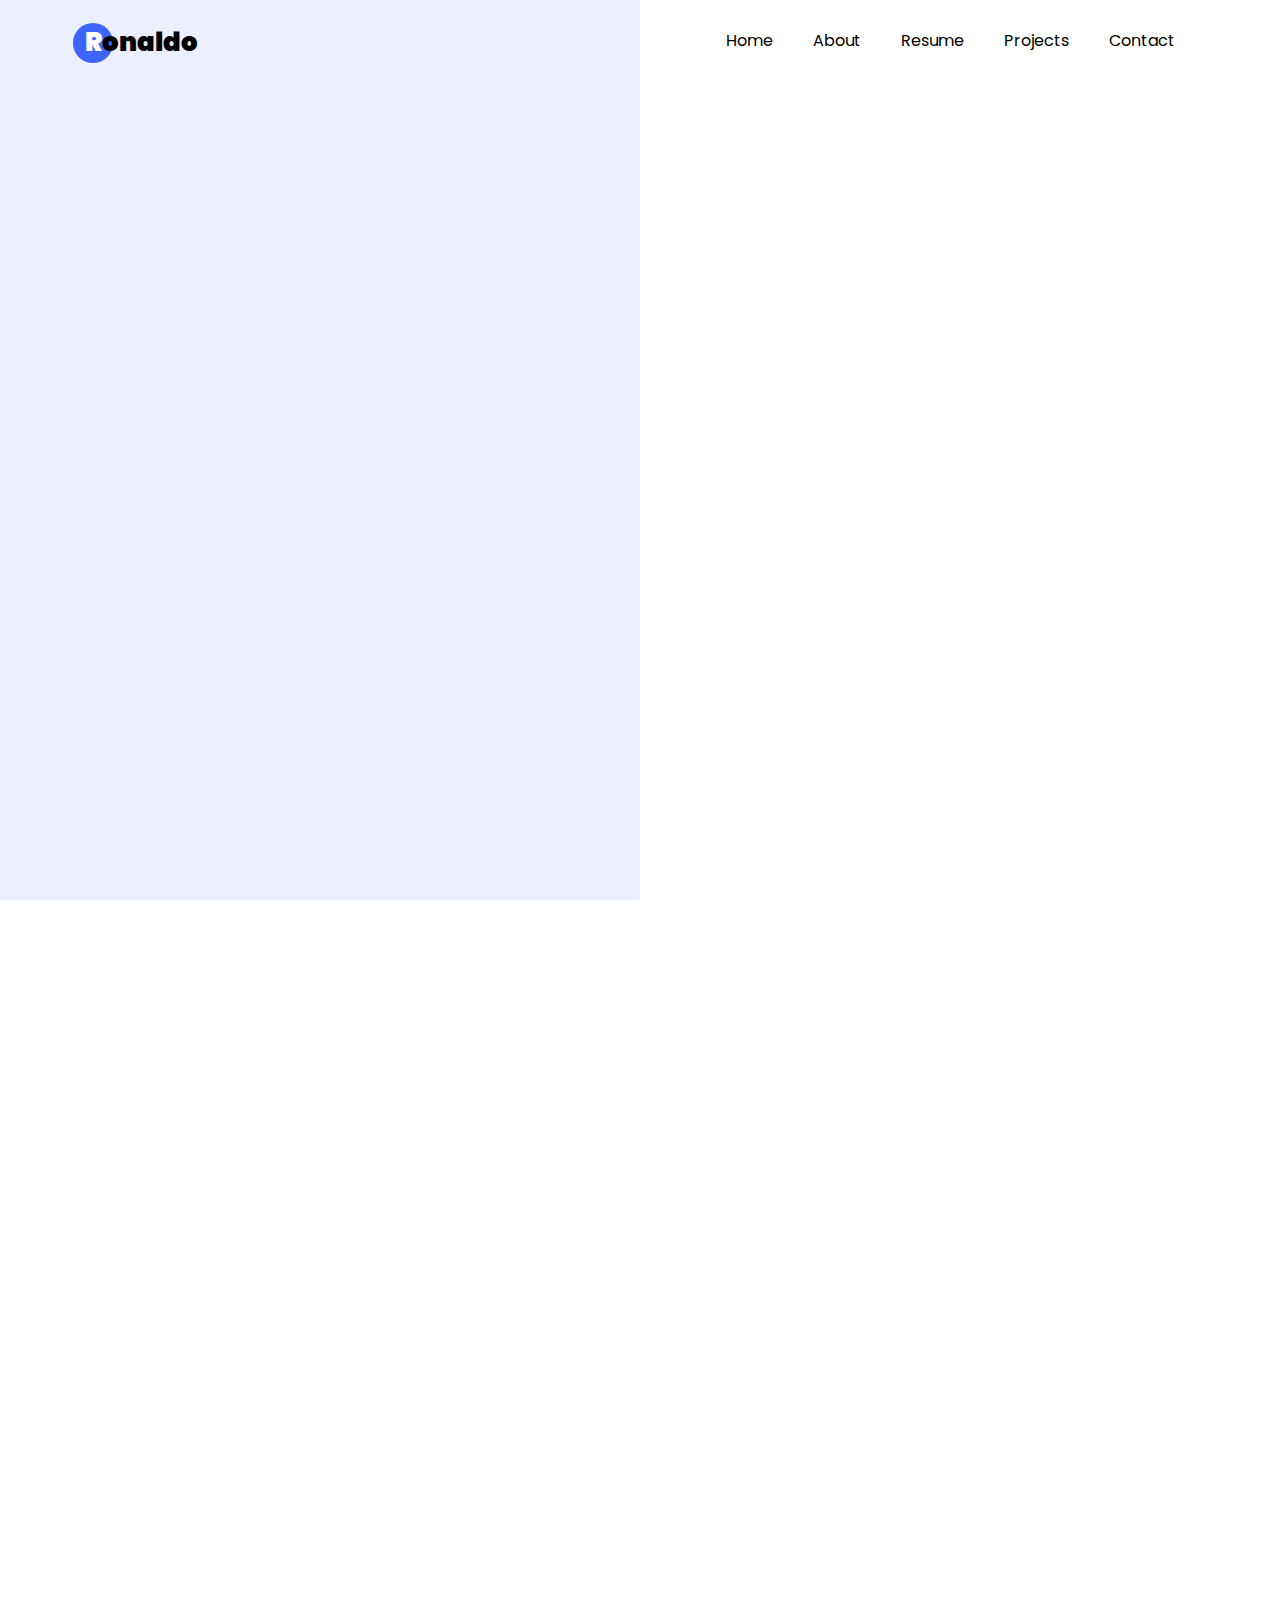
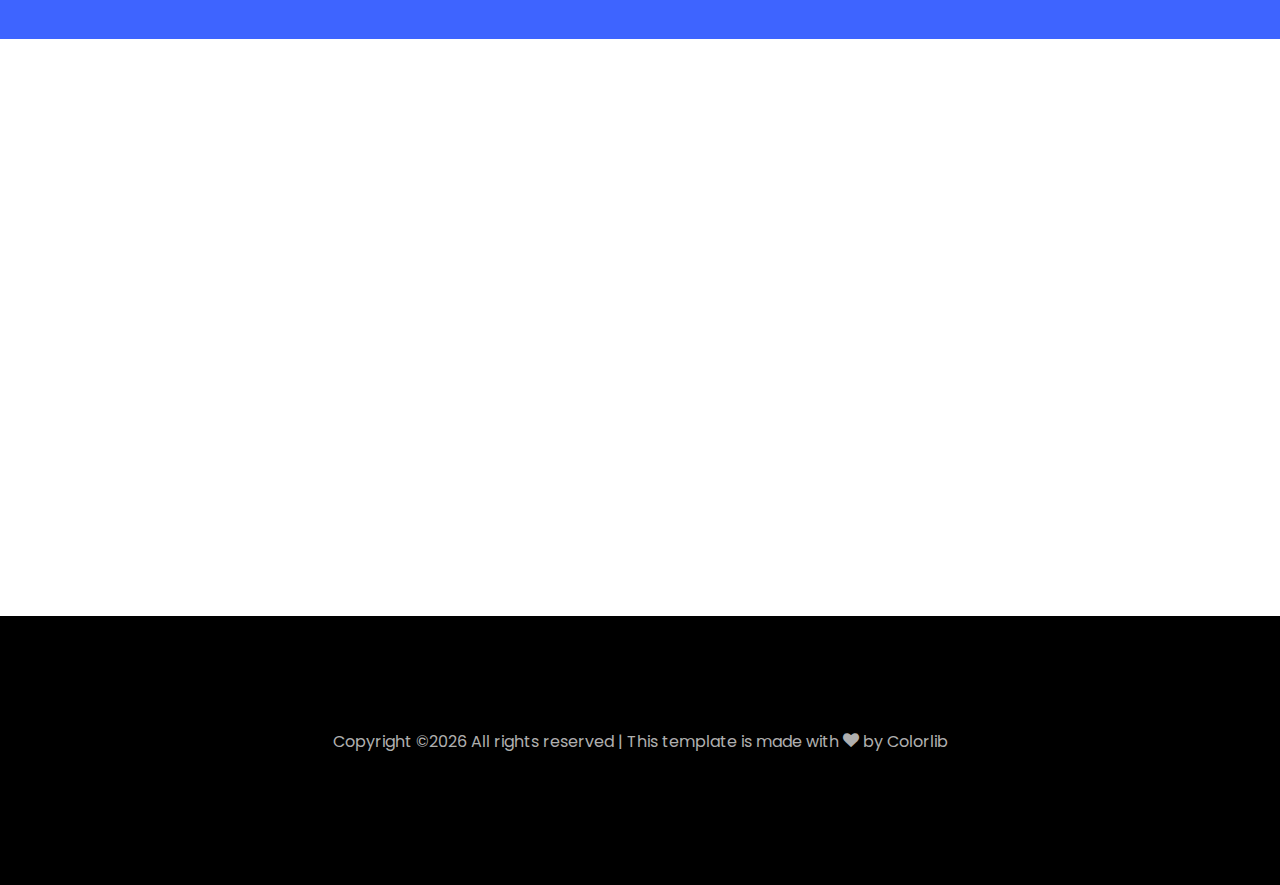
==== credbo.html @ 0d1aa09a "added credbo and all css" ====
<!DOCTYPE html>
<html lang="en">
  <head>
    <title>Credbo - Yash Choudhary</title>
    <meta charset="utf-8">
    <meta name="viewport" content="width=device-width, initial-scale=1, shrink-to-fit=no">

    <link href="https://fonts.googleapis.com/css?family=Poppins:100,200,300,400,500,600,700,800,900" rel="stylesheet">

    <link rel="stylesheet" href="css/open-iconic-bootstrap.min.css">
    <link rel="stylesheet" href="css/animate.css">

    <link rel="stylesheet" href="css/owl.carousel.min.css">
    <link rel="stylesheet" href="css/owl.theme.default.min.css">
    <link rel="stylesheet" href="css/magnific-popup.css">

    <link rel="stylesheet" href="css/aos.css">

    <link rel="stylesheet" href="css/ionicons.min.css">

    <link rel="stylesheet" href="css/flaticon.css">
    <link rel="stylesheet" href="css/icomoon.css">
    <link rel="stylesheet" href="css/style.css">
  </head>
  <body data-spy="scroll" data-target=".site-navbar-target" data-offset="300">


    <nav class="navbar navbar-expand-lg navbar-dark ftco_navbar ftco-navbar-light site-navbar-target" id="ftco-navbar">
	    <div class="container">
	      <a class="navbar-brand" href="index.html"><span>R</span>onaldo</a>
	      <button class="navbar-toggler js-fh5co-nav-toggle fh5co-nav-toggle" type="button" data-toggle="collapse" data-target="#ftco-nav" aria-controls="ftco-nav" aria-expanded="false" aria-label="Toggle navigation">
	        <span class="oi oi-menu"></span> Menu
	      </button>

	      <div class="collapse navbar-collapse" id="ftco-nav">
	        <ul class="navbar-nav nav ml-auto">
	          <li class="nav-item"><a href="index.html#home-section" class="nav-link"><span>Home</span></a></li>
	          <li class="nav-item"><a href="index.html#about-section" class="nav-link"><span>About</span></a></li>
	          <li class="nav-item"><a href="index.html#resume-section" class="nav-link"><span>Resume</span></a></li>
	          <!-- <li class="nav-item"><a href="index.html#services-section" class="nav-link"><span>Services</span></a></li> -->
	          <li class="nav-item"><a href="index.html#projects-section" class="nav-link"><span>Projects</span></a></li>
	          <!-- <li class="nav-item"><a href="index.html#blog-section" class="nav-link"><span>My Blog</span></a></li> -->
	          <li class="nav-item"><a href="index.html#contact-section" class="nav-link"><span>Contact</span></a></li>
	        </ul>
	      </div>
	    </div>
	  </nav>
	  <div class="hero-wrap js-fullheight">
      <div class="overlay"></div>
      <div class="container">
        <div class="row no-gutters slider-text js-fullheight justify-content-center align-items-center">
          <div class="col-lg-10 ftco-animate d-flex align-items-center">
          	<div class="text text-center">
          		<h1 class="mb-3 bread">Credbo app</h1>
	            <p class="breadcrumbs"><span class="mr-2"><a>A UX design case study</a></span></p>
            </div>
          </div>
        </div>
      </div>
    </div>

		<section class="ftco-section">
      <div class="container">
        <div class="row">
          <div class="col-lg-12 ftco-animate">
            <h2 class="mb-3">Overview</h2>
            <p>Credbo is a mobile application that helps shopkeepers and their customers to manage their finances. It allows them to keep a record of outstanding payments by sharing purchase orders and invoices. My role was to research, ideate, design and test the final UIs. I collaborated with the design and the development team along with the client.</p>

            <h5 class="h5 mt-4">The challenge</h5>
            <p>Retailers and shopkeepers (in general stores, grocery stores, etc) struggle to keep a record of money which they lend to their customers. The challenge was to create an application which enables easy money management for shopkeepers.</p>

            <h5 class="h5 mt-4">The approach</h5>
            <p>I used design thinking ideology to understand the needs and goals of users and design a solution while keeping a balance with business objectives and technical capabilities.</p>

            <h5 class="h5 mt-4">My role</h5>
            <p>UX designer (User research, Interaction design, Visual design)</p>

            <h5 class="h5 mt-4">UX tools, methods, and deliverables</h5>
            <p>Adobe XD, Zeplin, Personas, Card sorting, Brainstorming, User flows, Sitemaps, Sketches, Wireframes, Prototypes, Guerilla testing</p>

            <h2 class="mb-3 mt-5">Research</h2>
            <p>The objective was to understand how the shopkeepers manage their money, especially when there is outstanding money left with customers, and their pains and frustrations in the process.</p>

            <h5 class="h5 mt-4">Research goals</h5>
            <p>1. Find the current methods used by shopkeepers to keep a track of outstanding payments by customers.<br>
               2. Understand how customers pay back the debt.<br>
               3. Determine the familiarity of shopkeepers with mobile applications and their ability to use these.</p>

            <h5 class="h5 mt-4">Primary research - Interviews</h5>
            <p>I conducted interviews with 3 shopkeepers and 3 customers to better understand the target users' perspectives and their needs. Following are the insights drawn from the information collected by empathy mapping and card sorting:<br>

                 1. Shopkeepers keep a record of customers with debt on paper.<br>
                 2. Shopkeepers have a hard time in recording sales and late payments done by customers.<br>
                 3. Customers are unable to pay at the moment of purchase due to lack of cash with them and server errors in UPI payments.<br>
                 4. Regular customers want to pay for their weekly or monthly purchases at once.<br>
                 5. Shopkeepers have smartphones and are comfortable using common mobile applications.</p>

            <h5 class="h5 mt-4">Personas</h5>
            <p>By using the qualitative data collected from research, I created 2 personas which helped the team to better understand the user we're design for; Sunil (shopkeeper) and Radha (shopper). Sunil is a grocery store owner who  runs the store all day. Radha is a housewife who shops from nearby stores for basic household amenities.</p>

            <p>
              <img src="images/personas.jpg" alt="" class="img-fluid mt-4">
            </p>

            <h2 class="mb-3 mt-5">Ideation and Design</h2>
            <p>The ideation process began with a brainstorming session with the team while looking into the user personas and focusing on solving their problems according to their needs, in order to minimize their frustrations. We asked ourselves the 'how might we' questions for each need of target users in both the domains: shopkeepers and shoppers.</p>
            <p>The following feature list was drawn after ideating solutions:</p>

            <h5 class="h5 mt-4">Feature list</h5>
            <div class="row">
              <div class="col-lg-6">
                <p>
                  <b>For shopkeepers:</b><br>
                  1. Dashboard showing monthly sales and outstanding<br>
                  2. Connect with customers<br>
                  3. List of customers<br>
                  4. Create and send invoices<br>
                  5. List of invoices sent to customers<br>
                  6. List of purchase Orders sent by customers<br>
                  7. Approve/reject purchase orders<br>
                  8. Price list for creating invoices<br>
                  9. Settle outstanding<br>
                  10. Settlement ledger<br>
                  11. Notifications<br>
                  12. Select local language
                </p>
              </div>
              <div class="col-lg-6">
                <p>
                  <b>For shoppers:</b><br>
                  1. Dashboard showing monthly spending and outstanding<br>
                  2. Connect with shopkeepers<br>
                  3. List of shopkeepers<br>
                  4. Create and send purchase orders<br>
                  5. List of POs sent to shopkeepers<br>
                  6. List of invoices sent by shopkeepers<br>
                  7. Approve/reject invoices<br>
                  8. Price list for creating purchase orders<br>
                  9. Settle outstanding<br>
                  10. Settlement ledger<br>
                  11. Notifications<br>
                  12. Select local language
                </p>
              </div>
            </div>

            <h5 class="h5 mt-4">Information Architechture</h5>
            <p>I created a site map of the app that included the above prioritized features. Two separate versions of the app were designed for shopkeeper and shopper, so were the sitemaps and wireframes.</p>

            <p>
              <img src="images/sitemap_shopkeepers.jpg" alt="" class="img-fluid mt-3 mb-4">
            </p>
            <p>
              <img src="images/sitemap_shoppers.jpg" alt="" class="img-fluid mt-5 mb-5">
            </p>

            <h5 class="h5 mt-4">Sketches</h5>
            <p>Next, I drew low fidelity wireframes on paper, in order to get maximum freedom at the start of the UI designing process, and to iterate through the designs quickly.</p>

            <p>
              <img src="images/sketches.jpg" alt="" class="img-fluid mt-3 mb-5">
            </p>

            <h5 class="h5 mt-4">High fidelity wireframes</h5>
            <p>After drawing and iterating by taking feedback from the team and client, I made high fidelity wireframes including all the features and UI requirements, such that it's intuitive and easy for both types of users.</p>

            <p>
              <img src="images/wireframes.jpg" alt="" class="img-fluid mt-3 mb-5">
            </p>

            <h2 class="mb-3 mt-5">Usability testing</h2>
            <p>I made a prototype of the app by connecting the screens using Adobe XD, considering all the possible use cases and scenarios which were noted in an
              excel sheet with the help of the design team. Next step was to conduct guerilla testing method. I asked 4 participants (2 shopkeepers and 2 shoppers) to test out
              the usability of the app by completing 4 different tasks:</p>

            <p>
              <b>Tasks:</b><br>
              1. Connect to a shopper/shopkeeper by sending them a connection request and accepting a connection request from them.<br>
              2. Create and send an invoice/PO to shopper/shopkeeper by adding prices of products and services manually as well as choosing from price list.<br>
              3. Approve a PO/invoice received from a shopper/shopkeeper.<br>
              4. Settle current month's outstanding with a shopper/shopkeeper by recording a cash receipt/payment.
            </p>

            <p>
              <b>Findings:</b><br>
              1. They were able to complete all the tasks.<br>
              2. A shopper was hesitant in sharing mobile number for connecting to shopkeeper.<br>
              3. While creating invoices and POs, the users were had difficulty in adding items from price list. Filling price and quantities for the same product available
              in different formats had a complex UI.<br>
              4. Users navigated through notification screen while approving an invoice/PO or a connection request, rather than navigating from dashboard.<br>
              5. While settling an outstanding, users were confused and asked how to change the 'amount to settle', as the pencil edit icon wasn't intuitive to them.
            </p>

            <p>
              <b>Changes recommended:</b><br>
              1. Assign a unique 'code' to users while onboarding which can be used while connecting to other user instead of their mobile number to ensure privacy.<br>
              2. Simplify the UI while adding items in an invoice/PO through a price list by reducing the number of choices in the list for the same product. Allowing
              users to select unit and quantity of the product will help.<br>
              3. Add a step to type 'amount to settle' immediately after choosing a shopper/shopkeeper while settling an outstanding against them.
            </p>

            <p>
              <img src="images/mockup.jpg" alt="" class="img-fluid mt-3 mb-5">
            </p>

            <h2 class="mb-3 mt-5">Conclusions</h2>
            <p>I made the required changes in the prototype based on the insights from testing and uploaded the screens on Zeplin, for the developers to proceed further.</p>

            <p>From this project I learned more about collaborating and working closely with stakeholders in making key decisions. Exercises like card sorting and
              brainstorming sessions were fun. I also enjoyed the usability testing part, as it made me feel confident about my designs when users were actually able
              to perform the tasks I asked them to.</p>

            <p>The most difficult part of the design process was to list down all possible use case scenarios and design the UI accordingly. But with the help of the
              team, it became easy.</p>

          </div>
        </div>
      </div>
    </section> <!-- .section -->

    <section class="ftco-section ftco-hireme img">
    	<div class="overlay"></div>
			<div class="container">
				<div class="row justify-content-center">
					<div class="col-md-10 ftco-animate text-center">
						<h2>I'm actively <span>seeking</span> for UX design jobs.</h2>
						<p>If there are any opportunities available in a full time UX designer role, do message me. :)</p>
						<p class="mb-0"><a href="mailto:yash.choudhary.151@gmail.com?" class="btn btn-white py-3 px-5">Hire me</a></p>
					</div>
				</div>
			</div>
		</section>

    <section class="ftco-section contact-section ftco-no-pb" id="contact-section">
      <div class="container">
      	<div class="row justify-content-center mb-5 pb-3">
          <div class="col-md-7 heading-section text-center ftco-animate">
            <h1 class="big big-2">Contact</h1>
            <h2 class="mb-4">Contact Me</h2>
            <!-- <p>Far far away, behind the word mountains, far from the countries Vokalia and Consonantia</p> -->
          </div>
        </div>

        <div class="row d-flex contact-info mb-5">
          <div class="col-md-6 col-lg-6 d-flex ftco-animate">
          	<div class="align-self-stretch box text-center p-4 shadow">
          		<div class="icon d-flex align-items-center justify-content-center">
          			<span class="icon-phone2"></span>
          		</div>
          		<div>
	          		<h3 class="mb-4">Contact Number</h3>
		            <p><a href="tel://1234567920">+91 7509116834</a></p>
	            </div>
	          </div>
          </div>
          <div class="col-md-6 col-lg-6 d-flex ftco-animate">
          	<div class="align-self-stretch box text-center p-4 shadow">
          		<div class="icon d-flex align-items-center justify-content-center">
          			<span class="icon-paper-plane"></span>
          		</div>
          		<div>
	          		<h3 class="mb-4">Email Address</h3>
		            <p><a href="mailto:yash.choudhary.151@gmail.com">yash.choudhary.151@gmail.com</a></p>
		          </div>
	          </div>
          </div>
        </div>
      </div>
    </section>


    <footer class="ftco-footer ftco-section">
      <div class="container">
        <div class="row">
          <div class="col-md-12 text-center">

            <p><!-- Link back to Colorlib can't be removed. Template is licensed under CC BY 3.0. -->
  Copyright &copy;<script>document.write(new Date().getFullYear());</script> All rights reserved | This template is made with <i class="icon-heart color-danger" aria-hidden="true"></i> by <a href="https://colorlib.com" target="_blank">Colorlib</a>
  <!-- Link back to Colorlib can't be removed. Template is licensed under CC BY 3.0. --></p>
          </div>
        </div>
      </div>
    </footer>



  <!-- loader -->
  <div id="ftco-loader" class="show fullscreen"><svg class="circular" width="48px" height="48px"><circle class="path-bg" cx="24" cy="24" r="22" fill="none" stroke-width="4" stroke="#eeeeee"/><circle class="path" cx="24" cy="24" r="22" fill="none" stroke-width="4" stroke-miterlimit="10" stroke="#F96D00"/></svg></div>


  <script src="js/jquery.min.js"></script>
  <script src="js/jquery-migrate-3.0.1.min.js"></script>
  <script src="js/popper.min.js"></script>
  <script src="js/bootstrap.min.js"></script>
  <script src="js/jquery.easing.1.3.js"></script>
  <script src="js/jquery.waypoints.min.js"></script>
  <script src="js/jquery.stellar.min.js"></script>
  <script src="js/owl.carousel.min.js"></script>
  <script src="js/jquery.magnific-popup.min.js"></script>
  <script src="js/aos.js"></script>
  <script src="js/jquery.animateNumber.min.js"></script>
  <script src="js/scrollax.min.js"></script>

  <script src="js/main.js"></script>

  </body>
</html>
---- css/flaticon.css ----
/*
  	Flaticon icon font: Flaticon
  	Creation date: 04/01/2019 13:45
  	*/


@font-face {
  font-family: "Flaticon";
  src: url("../fonts/flaticon/font/Flaticon.eot");
  src: url("../fonts/flaticon/font/Flaticon.eot?#iefix") format("embedded-opentype"),
       url("../fonts/flaticon/font/Flaticon.woff") format("woff"),
       url("../fonts/flaticon/font/Flaticon.ttf") format("truetype"),
       url("../fonts/flaticon/font/Flaticon.svg#Flaticon") format("svg");
  font-weight: normal;
  font-style: normal;
}

@media screen and (-webkit-min-device-pixel-ratio:0) {
  @font-face {
    font-family: "Flaticon";
    src: url("../fonts/flaticon/font/Flaticon.svg#Flaticon") format("svg");
  }
}

[class^="flaticon-"]:before, [class*=" flaticon-"]:before,
[class^="flaticon-"]:after, [class*=" flaticon-"]:after {
  font-family: Flaticon;
  font-style: normal;
  font-weight: normal;
  font-variant: normal;
  text-transform: none;
  line-height: 1;

  /* Better Font Rendering =========== */
  -webkit-font-smoothing: antialiased;
  -moz-osx-font-smoothing: grayscale;
}

.flaticon-ideas:before { content: "\f100"; }
.flaticon-flasks:before { content: "\f101"; }
.flaticon-analysis:before { content: "\f102"; }
.flaticon-ux-design:before { content: "\f103"; }
.flaticon-web-design:before { content: "\f104"; }
.flaticon-idea:before { content: "\f105"; }
.flaticon-innovation:before { content: "\f106"; }
.flaticon-linkedin-logo:before { content: "\f107"; }
---- css/icomoon.css ----
@font-face {
  font-family: 'icomoon';
  src:  url('../fonts/icomoon/icomoon.eot?6tt51o');
  src:  url('../fonts/icomoon/icomoon.eot?6tt51o#iefix') format('embedded-opentype'),
    url('../fonts/icomoon/icomoon.ttf?6tt51o') format('truetype'),
    url('../fonts/icomoon/icomoon.woff?6tt51o') format('woff'),
    url('../fonts/icomoon/icomoon.svg?6tt51o#icomoon') format('svg');
  font-weight: normal;
  font-style: normal;
}

[class^="icon-"], [class*=" icon-"] {
  /* use !important to prevent issues with browser extensions that change fonts */
  font-family: 'icomoon' !important;
  speak: none;
  font-style: normal;
  font-weight: normal;
  font-variant: normal;
  text-transform: none;
  line-height: 1;

  /* Better Font Rendering =========== */
  -webkit-font-smoothing: antialiased;
  -moz-osx-font-smoothing: grayscale;
}

.icon-asterisk:before {
  content: "\f069";
}
.icon-plus:before {
  content: "\f067";
}
.icon-question:before {
  content: "\f128";
}
.icon-minus:before {
  content: "\f068";
}
.icon-glass:before {
  content: "\f000";
}
.icon-music:before {
  content: "\f001";
}
.icon-search:before {
  content: "\f002";
}
.icon-envelope-o:before {
  content: "\f003";
}
.icon-heart:before {
  content: "\f004";
}
.icon-star:before {
  content: "\f005";
}
.icon-star-o:before {
  content: "\f006";
}
.icon-user:before {
  content: "\f007";
}
.icon-film:before {
  content: "\f008";
}
.icon-th-large:before {
  content: "\f009";
}
.icon-th:before {
  content: "\f00a";
}
.icon-th-list:before {
  content: "\f00b";
}
.icon-check:before {
  content: "\f00c";
}
.icon-close:before {
  content: "\f00d";
}
.icon-remove:before {
  content: "\f00d";
}
.icon-times:before {
  content: "\f00d";
}
.icon-search-plus:before {
  content: "\f00e";
}
.icon-search-minus:before {
  content: "\f010";
}
.icon-power-off:before {
  content: "\f011";
}
.icon-signal:before {
  content: "\f012";
}
.icon-cog:before {
  content: "\f013";
}
.icon-gear:before {
  content: "\f013";
}
.icon-trash-o:before {
  content: "\f014";
}
.icon-home:before {
  content: "\f015";
}
.icon-file-o:before {
  content: "\f016";
}
.icon-clock-o:before {
  content: "\f017";
}
.icon-road:before {
  content: "\f018";
}
.icon-download:before {
  content: "\f019";
}
.icon-arrow-circle-o-down:before {
  content: "\f01a";
}
.icon-arrow-circle-o-up:before {
  content: "\f01b";
}
.icon-inbox:before {
  content: "\f01c";
}
.icon-play-circle-o:before {
  content: "\f01d";
}
.icon-repeat:before {
  content: "\f01e";
}
.icon-rotate-right:before {
  content: "\f01e";
}
.icon-refresh:before {
  content: "\f021";
}
.icon-list-alt:before {
  content: "\f022";
}
.icon-lock:before {
  content: "\f023";
}
.icon-flag:before {
  content: "\f024";
}
.icon-headphones:before {
  content: "\f025";
}
.icon-volume-off:before {
  content: "\f026";
}
.icon-volume-down:before {
  content: "\f027";
}
.icon-volume-up:before {
  content: "\f028";
}
.icon-qrcode:before {
  content: "\f029";
}
.icon-barcode:before {
  content: "\f02a";
}
.icon-tag:before {
  content: "\f02b";
}
.icon-tags:before {
  content: "\f02c";
}
.icon-book:before {
  content: "\f02d";
}
.icon-bookmark:before {
  content: "\f02e";
}
.icon-print:before {
  content: "\f02f";
}
.icon-camera:before {
  content: "\f030";
}
.icon-font:before {
  content: "\f031";
}
.icon-bold:before {
  content: "\f032";
}
.icon-italic:before {
  content: "\f033";
}
.icon-text-height:before {
  content: "\f034";
}
.icon-text-width:before {
  content: "\f035";
}
.icon-align-left:before {
  content: "\f036";
}
.icon-align-center:before {
  content: "\f037";
}
.icon-align-right:before {
  content: "\f038";
}
.icon-align-justify:before {
  content: "\f039";
}
.icon-list:before {
  content: "\f03a";
}
.icon-dedent:before {
  content: "\f03b";
}
.icon-outdent:before {
  content: "\f03b";
}
.icon-indent:before {
  content: "\f03c";
}
.icon-video-camera:before {
  content: "\f03d";
}
.icon-image:before {
  content: "\f03e";
}
.icon-photo:before {
  content: "\f03e";
}
.icon-picture-o:before {
  content: "\f03e";
}
.icon-pencil:before {
  content: "\f040";
}
.icon-map-marker:before {
  content: "\f041";
}
.icon-adjust:before {
  content: "\f042";
}
.icon-tint:before {
  content: "\f043";
}
.icon-edit:before {
  content: "\f044";
}
.icon-pencil-square-o:before {
  content: "\f044";
}
.icon-share-square-o:before {
  content: "\f045";
}
.icon-check-square-o:before {
  content: "\f046";
}
.icon-arrows:before {
  content: "\f047";
}
.icon-step-backward:before {
  content: "\f048";
}
.icon-fast-backward:before {
  content: "\f049";
}
.icon-backward:before {
  content: "\f04a";
}
.icon-play:before {
  content: "\f04b";
}
.icon-pause:before {
  content: "\f04c";
}
.icon-stop:before {
  content: "\f04d";
}
.icon-forward:before {
  content: "\f04e";
}
.icon-fast-forward:before {
  content: "\f050";
}
.icon-step-forward:before {
  content: "\f051";
}
.icon-eject:before {
  content: "\f052";
}
.icon-chevron-left:before {
  content: "\f053";
}
.icon-chevron-right:before {
  content: "\f054";
}
.icon-plus-circle:before {
  content: "\f055";
}
.icon-minus-circle:before {
  content: "\f056";
}
.icon-times-circle:before {
  content: "\f057";
}
.icon-check-circle:before {
  content: "\f058";
}
.icon-question-circle:before {
  content: "\f059";
}
.icon-info-circle:before {
  content: "\f05a";
}
.icon-crosshairs:before {
  content: "\f05b";
}
.icon-times-circle-o:before {
  content: "\f05c";
}
.icon-check-circle-o:before {
  content: "\f05d";
}
.icon-ban:before {
  content: "\f05e";
}
.icon-arrow-left:before {
  content: "\f060";
}
.icon-arrow-right:before {
  content: "\f061";
}
.icon-arrow-up:before {
  content: "\f062";
}
.icon-arrow-down:before {
  content: "\f063";
}
.icon-mail-forward:before {
  content: "\f064";
}
.icon-share:before {
  content: "\f064";
}
.icon-expand:before {
  content: "\f065";
}
.icon-compress:before {
  content: "\f066";
}
.icon-exclamation-circle:before {
  content: "\f06a";
}
.icon-gift:before {
  content: "\f06b";
}
.icon-leaf:before {
  content: "\f06c";
}
.icon-fire:before {
  content: "\f06d";
}
.icon-eye:before {
  content: "\f06e";
}
.icon-eye-slash:before {
  content: "\f070";
}
.icon-exclamation-triangle:before {
  content: "\f071";
}
.icon-warning:before {
  content: "\f071";
}
.icon-plane:before {
  content: "\f072";
}
.icon-calendar:before {
  content: "\f073";
}
.icon-random:before {
  content: "\f074";
}
.icon-comment:before {
  content: "\f075";
}
.icon-magnet:before {
  content: "\f076";
}
.icon-chevron-up:before {
  content: "\f077";
}
.icon-chevron-down:before {
  content: "\f078";
}
.icon-retweet:before {
  content: "\f079";
}
.icon-shopping-cart:before {
  content: "\f07a";
}
.icon-folder:before {
  content: "\f07b";
}
.icon-folder-open:before {
  content: "\f07c";
}
.icon-arrows-v:before {
  content: "\f07d";
}
.icon-arrows-h:before {
  content: "\f07e";
}
.icon-bar-chart:before {
  content: "\f080";
}
.icon-bar-chart-o:before {
  content: "\f080";
}
.icon-twitter-square:before {
  content: "\f081";
}
.icon-facebook-square:before {
  content: "\f082";
}
.icon-camera-retro:before {
  content: "\f083";
}
.icon-key:before {
  content: "\f084";
}
.icon-cogs:before {
  content: "\f085";
}
.icon-gears:before {
  content: "\f085";
}
.icon-comments:before {
  content: "\f086";
}
.icon-thumbs-o-up:before {
  content: "\f087";
}
.icon-thumbs-o-down:before {
  content: "\f088";
}
.icon-star-half:before {
  content: "\f089";
}
.icon-heart-o:before {
  content: "\f08a";
}
.icon-sign-out:before {
  content: "\f08b";
}
.icon-linkedin-square:before {
  content: "\f08c";
}
.icon-thumb-tack:before {
  content: "\f08d";
}
.icon-external-link:before {
  content: "\f08e";
}
.icon-sign-in:before {
  content: "\f090";
}
.icon-trophy:before {
  content: "\f091";
}
.icon-github-square:before {
  content: "\f092";
}
.icon-upload:before {
  content: "\f093";
}
.icon-lemon-o:before {
  content: "\f094";
}
.icon-phone:before {
  content: "\f095";
}
.icon-square-o:before {
  content: "\f096";
}
.icon-bookmark-o:before {
  content: "\f097";
}
.icon-phone-square:before {
  content: "\f098";
}
.icon-twitter:before {
  content: "\f099";
}
.icon-facebook:before {
  content: "\f09a";
}
.icon-facebook-f:before {
  content: "\f09a";
}
.icon-github:before {
  content: "\f09b";
}
.icon-unlock:before {
  content: "\f09c";
}
.icon-credit-card:before {
  content: "\f09d";
}
.icon-feed:before {
  content: "\f09e";
}
.icon-rss:before {
  content: "\f09e";
}
.icon-hdd-o:before {
  content: "\f0a0";
}
.icon-bullhorn:before {
  content: "\f0a1";
}
.icon-bell-o:before {
  content: "\f0a2";
}
.icon-certificate:before {
  content: "\f0a3";
}
.icon-hand-o-right:before {
  content: "\f0a4";
}
.icon-hand-o-left:before {
  content: "\f0a5";
}
.icon-hand-o-up:before {
  content: "\f0a6";
}
.icon-hand-o-down:before {
  content: "\f0a7";
}
.icon-arrow-circle-left:before {
  content: "\f0a8";
}
.icon-arrow-circle-right:before {
  content: "\f0a9";
}
.icon-arrow-circle-up:before {
  content: "\f0aa";
}
.icon-arrow-circle-down:before {
  content: "\f0ab";
}
.icon-globe:before {
  content: "\f0ac";
}
.icon-wrench:before {
  content: "\f0ad";
}
.icon-tasks:before {
  content: "\f0ae";
}
.icon-filter:before {
  content: "\f0b0";
}
.icon-briefcase:before {
  content: "\f0b1";
}
.icon-arrows-alt:before {
  content: "\f0b2";
}
.icon-group:before {
  content: "\f0c0";
}
.icon-users:before {
  content: "\f0c0";
}
.icon-chain:before {
  content: "\f0c1";
}
.icon-link:before {
  content: "\f0c1";
}
.icon-cloud:before {
  content: "\f0c2";
}
.icon-flask:before {
  content: "\f0c3";
}
.icon-cut:before {
  content: "\f0c4";
}
.icon-scissors:before {
  content: "\f0c4";
}
.icon-copy:before {
  content: "\f0c5";
}
.icon-files-o:before {
  content: "\f0c5";
}
.icon-paperclip:before {
  content: "\f0c6";
}
.icon-floppy-o:before {
  content: "\f0c7";
}
.icon-save:before {
  content: "\f0c7";
}
.icon-square:before {
  content: "\f0c8";
}
.icon-bars:before {
  content: "\f0c9";
}
.icon-navicon:before {
  content: "\f0c9";
}
.icon-reorder:before {
  content: "\f0c9";
}
.icon-list-ul:before {
  content: "\f0ca";
}
.icon-list-ol:before {
  content: "\f0cb";
}
.icon-strikethrough:before {
  content: "\f0cc";
}
.icon-underline:before {
  content: "\f0cd";
}
.icon-table:before {
  content: "\f0ce";
}
.icon-magic:before {
  content: "\f0d0";
}
.icon-truck:before {
  content: "\f0d1";
}
.icon-pinterest:before {
  content: "\f0d2";
}
.icon-pinterest-square:before {
  content: "\f0d3";
}
.icon-google-plus-square:before {
  content: "\f0d4";
}
.icon-google-plus:before {
  content: "\f0d5";
}
.icon-money:before {
  content: "\f0d6";
}
.icon-caret-down:before {
  content: "\f0d7";
}
.icon-caret-up:before {
  content: "\f0d8";
}
.icon-caret-left:before {
  content: "\f0d9";
}
.icon-caret-right:before {
  content: "\f0da";
}
.icon-columns:before {
  content: "\f0db";
}
.icon-sort:before {
  content: "\f0dc";
}
.icon-unsorted:before {
  content: "\f0dc";
}
.icon-sort-desc:before {
  content: "\f0dd";
}
.icon-sort-down:before {
  content: "\f0dd";
}
.icon-sort-asc:before {
  content: "\f0de";
}
.icon-sort-up:before {
  content: "\f0de";
}
.icon-envelope:before {
  content: "\f0e0";
}
.icon-linkedin:before {
  content: "\f0e1";
}
.icon-rotate-left:before {
  content: "\f0e2";
}
.icon-undo:before {
  content: "\f0e2";
}
.icon-gavel:before {
  content: "\f0e3";
}
.icon-legal:before {
  content: "\f0e3";
}
.icon-dashboard:before {
  content: "\f0e4";
}
.icon-tachometer:before {
  content: "\f0e4";
}
.icon-comment-o:before {
  content: "\f0e5";
}
.icon-comments-o:before {
  content: "\f0e6";
}
.icon-bolt:before {
  content: "\f0e7";
}
.icon-flash:before {
  content: "\f0e7";
}
.icon-sitemap:before {
  content: "\f0e8";
}
.icon-umbrella:before {
  content: "\f0e9";
}
.icon-clipboard:before {
  content: "\f0ea";
}
.icon-paste:before {
  content: "\f0ea";
}
.icon-lightbulb-o:before {
  content: "\f0eb";
}
.icon-exchange:before {
  content: "\f0ec";
}
.icon-cloud-download:before {
  content: "\f0ed";
}
.icon-cloud-upload:before {
  content: "\f0ee";
}
.icon-user-md:before {
  content: "\f0f0";
}
.icon-stethoscope:before {
  content: "\f0f1";
}
.icon-suitcase:before {
  content: "\f0f2";
}
.icon-bell:before {
  content: "\f0f3";
}
.icon-coffee:before {
  content: "\f0f4";
}
.icon-cutlery:before {
  content: "\f0f5";
}
.icon-file-text-o:before {
  content: "\f0f6";
}
.icon-building-o:before {
  content: "\f0f7";
}
.icon-hospital-o:before {
  content: "\f0f8";
}
.icon-ambulance:before {
  content: "\f0f9";
}
.icon-medkit:before {
  content: "\f0fa";
}
.icon-fighter-jet:before {
  content: "\f0fb";
}
.icon-beer:before {
  content: "\f0fc";
}
.icon-h-square:before {
  content: "\f0fd";
}
.icon-plus-square:before {
  content: "\f0fe";
}
.icon-angle-double-left:before {
  content: "\f100";
}
.icon-angle-double-right:before {
  content: "\f101";
}
.icon-angle-double-up:before {
  content: "\f102";
}
.icon-angle-double-down:before {
  content: "\f103";
}
.icon-angle-left:before {
  content: "\f104";
}
.icon-angle-right:before {
  content: "\f105";
}
.icon-angle-up:before {
  content: "\f106";
}
.icon-angle-down:before {
  content: "\f107";
}
.icon-desktop:before {
  content: "\f108";
}
.icon-laptop:before {
  content: "\f109";
}
.icon-tablet:before {
  content: "\f10a";
}
.icon-mobile:before {
  content: "\f10b";
}
.icon-mobile-phone:before {
  content: "\f10b";
}
.icon-circle-o:before {
  content: "\f10c";
}
.icon-quote-left:before {
  content: "\f10d";
}
.icon-quote-right:before {
  content: "\f10e";
}
.icon-spinner:before {
  content: "\f110";
}
.icon-circle:before {
  content: "\f111";
}
.icon-mail-reply:before {
  content: "\f112";
}
.icon-reply:before {
  content: "\f112";
}
.icon-github-alt:before {
  content: "\f113";
}
.icon-folder-o:before {
  content: "\f114";
}
.icon-folder-open-o:before {
  content: "\f115";
}
.icon-smile-o:before {
  content: "\f118";
}
.icon-frown-o:before {
  content: "\f119";
}
.icon-meh-o:before {
  content: "\f11a";
}
.icon-gamepad:before {
  content: "\f11b";
}
.icon-keyboard-o:before {
  content: "\f11c";
}
.icon-flag-o:before {
  content: "\f11d";
}
.icon-flag-checkered:before {
  content: "\f11e";
}
.icon-terminal:before {
  content: "\f120";
}
.icon-code:before {
  content: "\f121";
}
.icon-mail-reply-all:before {
  content: "\f122";
}
.icon-reply-all:before {
  content: "\f122";
}
.icon-star-half-empty:before {
  content: "\f123";
}
.icon-star-half-full:before {
  content: "\f123";
}
.icon-star-half-o:before {
  content: "\f123";
}
.icon-location-arrow:before {
  content: "\f124";
}
.icon-crop:before {
  content: "\f125";
}
.icon-code-fork:before {
  content: "\f126";
}
.icon-chain-broken:before {
  content: "\f127";
}
.icon-unlink:before {
  content: "\f127";
}
.icon-info:before {
  content: "\f129";
}
.icon-exclamation:before {
  content: "\f12a";
}
.icon-superscript:before {
  content: "\f12b";
}
.icon-subscript:before {
  content: "\f12c";
}
.icon-eraser:before {
  content: "\f12d";
}
.icon-puzzle-piece:before {
  content: "\f12e";
}
.icon-microphone:before {
  content: "\f130";
}
.icon-microphone-slash:before {
  content: "\f131";
}
.icon-shield:before {
  content: "\f132";
}
.icon-calendar-o:before {
  content: "\f133";
}
.icon-fire-extinguisher:before {
  content: "\f134";
}
.icon-rocket:before {
  content: "\f135";
}
.icon-maxcdn:before {
  content: "\f136";
}
.icon-chevron-circle-left:before {
  content: "\f137";
}
.icon-chevron-circle-right:before {
  content: "\f138";
}
.icon-chevron-circle-up:before {
  content: "\f139";
}
.icon-chevron-circle-down:before {
  content: "\f13a";
}
.icon-html5:before {
  content: "\f13b";
}
.icon-css3:before {
  content: "\f13c";
}
.icon-anchor:before {
  content: "\f13d";
}
.icon-unlock-alt:before {
  content: "\f13e";
}
.icon-bullseye:before {
  content: "\f140";
}
.icon-ellipsis-h:before {
  content: "\f141";
}
.icon-ellipsis-v:before {
  content: "\f142";
}
.icon-rss-square:before {
  content: "\f143";
}
.icon-play-circle:before {
  content: "\f144";
}
.icon-ticket:before {
  content: "\f145";
}
.icon-minus-square:before {
  content: "\f146";
}
.icon-minus-square-o:before {
  content: "\f147";
}
.icon-level-up:before {
  content: "\f148";
}
.icon-level-down:before {
  content: "\f149";
}
.icon-check-square:before {
  content: "\f14a";
}
.icon-pencil-square:before {
  content: "\f14b";
}
.icon-external-link-square:before {
  content: "\f14c";
}
.icon-share-square:before {
  content: "\f14d";
}
.icon-compass:before {
  content: "\f14e";
}
.icon-caret-square-o-down:before {
  content: "\f150";
}
.icon-toggle-down:before {
  content: "\f150";
}
.icon-caret-square-o-up:before {
  content: "\f151";
}
.icon-toggle-up:before {
  content: "\f151";
}
.icon-caret-square-o-right:before {
  content: "\f152";
}
.icon-toggle-right:before {
  content: "\f152";
}
.icon-eur:before {
  content: "\f153";
}
.icon-euro:before {
  content: "\f153";
}
.icon-gbp:before {
  content: "\f154";
}
.icon-dollar:before {
  content: "\f155";
}
.icon-usd:before {
  content: "\f155";
}
.icon-inr:before {
  content: "\f156";
}
.icon-rupee:before {
  content: "\f156";
}
.icon-cny:before {
  content: "\f157";
}
.icon-jpy:before {
  content: "\f157";
}
.icon-rmb:before {
  content: "\f157";
}
.icon-yen:before {
  content: "\f157";
}
.icon-rouble:before {
  content: "\f158";
}
.icon-rub:before {
  content: "\f158";
}
.icon-ruble:before {
  content: "\f158";
}
.icon-krw:before {
  content: "\f159";
}
.icon-won:before {
  content: "\f159";
}
.icon-bitcoin:before {
  content: "\f15a";
}
.icon-btc:before {
  content: "\f15a";
}
.icon-file:before {
  content: "\f15b";
}
.icon-file-text:before {
  content: "\f15c";
}
.icon-sort-alpha-asc:before {
  content: "\f15d";
}
.icon-sort-alpha-desc:before {
  content: "\f15e";
}
.icon-sort-amount-asc:before {
  content: "\f160";
}
.icon-sort-amount-desc:before {
  content: "\f161";
}
.icon-sort-numeric-asc:before {
  content: "\f162";
}
.icon-sort-numeric-desc:before {
  content: "\f163";
}
.icon-thumbs-up:before {
  content: "\f164";
}
.icon-thumbs-down:before {
  content: "\f165";
}
.icon-youtube-square:before {
  content: "\f166";
}
.icon-youtube:before {
  content: "\f167";
}
.icon-xing:before {
  content: "\f168";
}
.icon-xing-square:before {
  content: "\f169";
}
.icon-youtube-play:before {
  content: "\f16a";
}
.icon-dropbox:before {
  content: "\f16b";
}
.icon-stack-overflow:before {
  content: "\f16c";
}
.icon-instagram:before {
  content: "\f16d";
}
.icon-flickr:before {
  content: "\f16e";
}
.icon-adn:before {
  content: "\f170";
}
.icon-bitbucket:before {
  content: "\f171";
}
.icon-bitbucket-square:before {
  content: "\f172";
}
.icon-tumblr:before {
  content: "\f173";
}
.icon-tumblr-square:before {
  content: "\f174";
}
.icon-long-arrow-down:before {
  content: "\f175";
}
.icon-long-arrow-up:before {
  content: "\f176";
}
.icon-long-arrow-left:before {
  content: "\f177";
}
.icon-long-arrow-right:before {
  content: "\f178";
}
.icon-apple:before {
  content: "\f179";
}
.icon-windows:before {
  content: "\f17a";
}
.icon-android:before {
  content: "\f17b";
}
.icon-linux:before {
  content: "\f17c";
}
.icon-dribbble:before {
  content: "\f17d";
}
.icon-skype:before {
  content: "\f17e";
}
.icon-foursquare:before {
  content: "\f180";
}
.icon-trello:before {
  content: "\f181";
}
.icon-female:before {
  content: "\f182";
}
.icon-male:before {
  content: "\f183";
}
.icon-gittip:before {
  content: "\f184";
}
.icon-gratipay:before {
  content: "\f184";
}
.icon-sun-o:before {
  content: "\f185";
}
.icon-moon-o:before {
  content: "\f186";
}
.icon-archive:before {
  content: "\f187";
}
.icon-bug:before {
  content: "\f188";
}
.icon-vk:before {
  content: "\f189";
}
.icon-weibo:before {
  content: "\f18a";
}
.icon-renren:before {
  content: "\f18b";
}
.icon-pagelines:before {
  content: "\f18c";
}
.icon-stack-exchange:before {
  content: "\f18d";
}
.icon-arrow-circle-o-right:before {
  content: "\f18e";
}
.icon-arrow-circle-o-left:before {
  content: "\f190";
}
.icon-caret-square-o-left:before {
  content: "\f191";
}
.icon-toggle-left:before {
  content: "\f191";
}
.icon-dot-circle-o:before {
  content: "\f192";
}
.icon-wheelchair:before {
  content: "\f193";
}
.icon-vimeo-square:before {
  content: "\f194";
}
.icon-try:before {
  content: "\f195";
}
.icon-turkish-lira:before {
  content: "\f195";
}
.icon-plus-square-o:before {
  content: "\f196";
}
.icon-space-shuttle:before {
  content: "\f197";
}
.icon-slack:before {
  content: "\f198";
}
.icon-envelope-square:before {
  content: "\f199";
}
.icon-wordpress:before {
  content: "\f19a";
}
.icon-openid:before {
  content: "\f19b";
}
.icon-bank:before {
  content: "\f19c";
}
.icon-institution:before {
  content: "\f19c";
}
.icon-university:before {
  content: "\f19c";
}
.icon-graduation-cap:before {
  content: "\f19d";
}
.icon-mortar-board:before {
  content: "\f19d";
}
.icon-yahoo:before {
  content: "\f19e";
}
.icon-google:before {
  content: "\f1a0";
}
.icon-reddit:before {
  content: "\f1a1";
}
.icon-reddit-square:before {
  content: "\f1a2";
}
.icon-stumbleupon-circle:before {
  content: "\f1a3";
}
.icon-stumbleupon:before {
  content: "\f1a4";
}
.icon-delicious:before {
  content: "\f1a5";
}
.icon-digg:before {
  content: "\f1a6";
}
.icon-pied-piper-pp:before {
  content: "\f1a7";
}
.icon-pied-piper-alt:before {
  content: "\f1a8";
}
.icon-drupal:before {
  content: "\f1a9";
}
.icon-joomla:before {
  content: "\f1aa";
}
.icon-language:before {
  content: "\f1ab";
}
.icon-fax:before {
  content: "\f1ac";
}
.icon-building:before {
  content: "\f1ad";
}
.icon-child:before {
  content: "\f1ae";
}
.icon-paw:before {
  content: "\f1b0";
}
.icon-spoon:before {
  content: "\f1b1";
}
.icon-cube:before {
  content: "\f1b2";
}
.icon-cubes:before {
  content: "\f1b3";
}
.icon-behance:before {
  content: "\f1b4";
}
.icon-behance-square:before {
  content: "\f1b5";
}
.icon-steam:before {
  content: "\f1b6";
}
.icon-steam-square:before {
  content: "\f1b7";
}
.icon-recycle:before {
  content: "\f1b8";
}
.icon-automobile:before {
  content: "\f1b9";
}
.icon-car:before {
  content: "\f1b9";
}
.icon-cab:before {
  content: "\f1ba";
}
.icon-taxi:before {
  content: "\f1ba";
}
.icon-tree:before {
  content: "\f1bb";
}
.icon-spotify:before {
  content: "\f1bc";
}
.icon-deviantart:before {
  content: "\f1bd";
}
.icon-soundcloud:before {
  content: "\f1be";
}
.icon-database:before {
  content: "\f1c0";
}
.icon-file-pdf-o:before {
  content: "\f1c1";
}
.icon-file-word-o:before {
  content: "\f1c2";
}
.icon-file-excel-o:before {
  content: "\f1c3";
}
.icon-file-powerpoint-o:before {
  content: "\f1c4";
}
.icon-file-image-o:before {
  content: "\f1c5";
}
.icon-file-photo-o:before {
  content: "\f1c5";
}
.icon-file-picture-o:before {
  content: "\f1c5";
}
.icon-file-archive-o:before {
  content: "\f1c6";
}
.icon-file-zip-o:before {
  content: "\f1c6";
}
.icon-file-audio-o:before {
  content: "\f1c7";
}
.icon-file-sound-o:before {
  content: "\f1c7";
}
.icon-file-movie-o:before {
  content: "\f1c8";
}
.icon-file-video-o:before {
  content: "\f1c8";
}
.icon-file-code-o:before {
  content: "\f1c9";
}
.icon-vine:before {
  content: "\f1ca";
}
.icon-codepen:before {
  content: "\f1cb";
}
.icon-jsfiddle:before {
  content: "\f1cc";
}
.icon-life-bouy:before {
  content: "\f1cd";
}
.icon-life-buoy:before {
  content: "\f1cd";
}
.icon-life-ring:before {
  content: "\f1cd";
}
.icon-life-saver:before {
  content: "\f1cd";
}
.icon-support:before {
  content: "\f1cd";
}
.icon-circle-o-notch:before {
  content: "\f1ce";
}
.icon-ra:before {
  content: "\f1d0";
}
.icon-rebel:before {
  content: "\f1d0";
}
.icon-resistance:before {
  content: "\f1d0";
}
.icon-empire:before {
  content: "\f1d1";
}
.icon-ge:before {
  content: "\f1d1";
}
.icon-git-square:before {
  content: "\f1d2";
}
.icon-git:before {
  content: "\f1d3";
}
.icon-hacker-news:before {
  content: "\f1d4";
}
.icon-y-combinator-square:before {
  content: "\f1d4";
}
.icon-yc-square:before {
  content: "\f1d4";
}
.icon-tencent-weibo:before {
  content: "\f1d5";
}
.icon-qq:before {
  content: "\f1d6";
}
.icon-wechat:before {
  content: "\f1d7";
}
.icon-weixin:before {
  content: "\f1d7";
}
.icon-paper-plane:before {
  content: "\f1d8";
}
.icon-send:before {
  content: "\f1d8";
}
.icon-paper-plane-o:before {
  content: "\f1d9";
}
.icon-send-o:before {
  content: "\f1d9";
}
.icon-history:before {
  content: "\f1da";
}
.icon-circle-thin:before {
  content: "\f1db";
}
.icon-header:before {
  content: "\f1dc";
}
.icon-paragraph:before {
  content: "\f1dd";
}
.icon-sliders:before {
  content: "\f1de";
}
.icon-share-alt:before {
  content: "\f1e0";
}
.icon-share-alt-square:before {
  content: "\f1e1";
}
.icon-bomb:before {
  content: "\f1e2";
}
.icon-futbol-o:before {
  content: "\f1e3";
}
.icon-soccer-ball-o:before {
  content: "\f1e3";
}
.icon-tty:before {
  content: "\f1e4";
}
.icon-binoculars:before {
  content: "\f1e5";
}
.icon-plug:before {
  content: "\f1e6";
}
.icon-slideshare:before {
  content: "\f1e7";
}
.icon-twitch:before {
  content: "\f1e8";
}
.icon-yelp:before {
  content: "\f1e9";
}
.icon-newspaper-o:before {
  content: "\f1ea";
}
.icon-wifi:before {
  content: "\f1eb";
}
.icon-calculator:before {
  content: "\f1ec";
}
.icon-paypal:before {
  content: "\f1ed";
}
.icon-google-wallet:before {
  content: "\f1ee";
}
.icon-cc-visa:before {
  content: "\f1f0";
}
.icon-cc-mastercard:before {
  content: "\f1f1";
}
.icon-cc-discover:before {
  content: "\f1f2";
}
.icon-cc-amex:before {
  content: "\f1f3";
}
.icon-cc-paypal:before {
  content: "\f1f4";
}
.icon-cc-stripe:before {
  content: "\f1f5";
}
.icon-bell-slash:before {
  content: "\f1f6";
}
.icon-bell-slash-o:before {
  content: "\f1f7";
}
.icon-trash:before {
  content: "\f1f8";
}
.icon-copyright:before {
  content: "\f1f9";
}
.icon-at:before {
  content: "\f1fa";
}
.icon-eyedropper:before {
  content: "\f1fb";
}
.icon-paint-brush:before {
  content: "\f1fc";
}
.icon-birthday-cake:before {
  content: "\f1fd";
}
.icon-area-chart:before {
  content: "\f1fe";
}
.icon-pie-chart:before {
  content: "\f200";
}
.icon-line-chart:before {
  content: "\f201";
}
.icon-lastfm:before {
  content: "\f202";
}
.icon-lastfm-square:before {
  content: "\f203";
}
.icon-toggle-off:before {
  content: "\f204";
}
.icon-toggle-on:before {
  content: "\f205";
}
.icon-bicycle:before {
  content: "\f206";
}
.icon-bus:before {
  content: "\f207";
}
.icon-ioxhost:before {
  content: "\f208";
}
.icon-angellist:before {
  content: "\f209";
}
.icon-cc:before {
  content: "\f20a";
}
.icon-ils:before {
  content: "\f20b";
}
.icon-shekel:before {
  content: "\f20b";
}
.icon-sheqel:before {
  content: "\f20b";
}
.icon-meanpath:before {
  content: "\f20c";
}
.icon-buysellads:before {
  content: "\f20d";
}
.icon-connectdevelop:before {
  content: "\f20e";
}
.icon-dashcube:before {
  content: "\f210";
}
.icon-forumbee:before {
  content: "\f211";
}
.icon-leanpub:before {
  content: "\f212";
}
.icon-sellsy:before {
  content: "\f213";
}
.icon-shirtsinbulk:before {
  content: "\f214";
}
.icon-simplybuilt:before {
  content: "\f215";
}
.icon-skyatlas:before {
  content: "\f216";
}
.icon-cart-plus:before {
  content: "\f217";
}
.icon-cart-arrow-down:before {
  content: "\f218";
}
.icon-diamond:before {
  content: "\f219";
}
.icon-ship:before {
  content: "\f21a";
}
.icon-user-secret:before {
  content: "\f21b";
}
.icon-motorcycle:before {
  content: "\f21c";
}
.icon-street-view:before {
  content: "\f21d";
}
.icon-heartbeat:before {
  content: "\f21e";
}
.icon-venus:before {
  content: "\f221";
}
.icon-mars:before {
  content: "\f222";
}
.icon-mercury:before {
  content: "\f223";
}
.icon-intersex:before {
  content: "\f224";
}
.icon-transgender:before {
  content: "\f224";
}
.icon-transgender-alt:before {
  content: "\f225";
}
.icon-venus-double:before {
  content: "\f226";
}
.icon-mars-double:before {
  content: "\f227";
}
.icon-venus-mars:before {
  content: "\f228";
}
.icon-mars-stroke:before {
  content: "\f229";
}
.icon-mars-stroke-v:before {
  content: "\f22a";
}
.icon-mars-stroke-h:before {
  content: "\f22b";
}
.icon-neuter:before {
  content: "\f22c";
}
.icon-genderless:before {
  content: "\f22d";
}
.icon-facebook-official:before {
  content: "\f230";
}
.icon-pinterest-p:before {
  content: "\f231";
}
.icon-whatsapp:before {
  content: "\f232";
}
.icon-server:before {
  content: "\f233";
}
.icon-user-plus:before {
  content: "\f234";
}
.icon-user-times:before {
  content: "\f235";
}
.icon-bed:before {
  content: "\f236";
}
.icon-hotel:before {
  content: "\f236";
}
.icon-viacoin:before {
  content: "\f237";
}
.icon-train:before {
  content: "\f238";
}
.icon-subway:before {
  content: "\f239";
}
.icon-medium:before {
  content: "\f23a";
}
.icon-y-combinator:before {
  content: "\f23b";
}
.icon-yc:before {
  content: "\f23b";
}
.icon-optin-monster:before {
  content: "\f23c";
}
.icon-opencart:before {
  content: "\f23d";
}
.icon-expeditedssl:before {
  content: "\f23e";
}
.icon-battery:before {
  content: "\f240";
}
.icon-battery-4:before {
  content: "\f240";
}
.icon-battery-full:before {
  content: "\f240";
}
.icon-battery-3:before {
  content: "\f241";
}
.icon-battery-three-quarters:before {
  content: "\f241";
}
.icon-battery-2:before {
  content: "\f242";
}
.icon-battery-half:before {
  content: "\f242";
}
.icon-battery-1:before {
  content: "\f243";
}
.icon-battery-quarter:before {
  content: "\f243";
}
.icon-battery-0:before {
  content: "\f244";
}
.icon-battery-empty:before {
  content: "\f244";
}
.icon-mouse-pointer:before {
  content: "\f245";
}
.icon-i-cursor:before {
  content: "\f246";
}
.icon-object-group:before {
  content: "\f247";
}
.icon-object-ungroup:before {
  content: "\f248";
}
.icon-sticky-note:before {
  content: "\f249";
}
.icon-sticky-note-o:before {
  content: "\f24a";
}
.icon-cc-jcb:before {
  content: "\f24b";
}
.icon-cc-diners-club:before {
  content: "\f24c";
}
.icon-clone:before {
  content: "\f24d";
}
.icon-balance-scale:before {
  content: "\f24e";
}
.icon-hourglass-o:before {
  content: "\f250";
}
.icon-hourglass-1:before {
  content: "\f251";
}
.icon-hourglass-start:before {
  content: "\f251";
}
.icon-hourglass-2:before {
  content: "\f252";
}
.icon-hourglass-half:before {
  content: "\f252";
}
.icon-hourglass-3:before {
  content: "\f253";
}
.icon-hourglass-end:before {
  content: "\f253";
}
.icon-hourglass:before {
  content: "\f254";
}
.icon-hand-grab-o:before {
  content: "\f255";
}
.icon-hand-rock-o:before {
  content: "\f255";
}
.icon-hand-paper-o:before {
  content: "\f256";
}
.icon-hand-stop-o:before {
  content: "\f256";
}
.icon-hand-scissors-o:before {
  content: "\f257";
}
.icon-hand-lizard-o:before {
  content: "\f258";
}
.icon-hand-spock-o:before {
  content: "\f259";
}
.icon-hand-pointer-o:before {
  content: "\f25a";
}
.icon-hand-peace-o:before {
  content: "\f25b";
}
.icon-trademark:before {
  content: "\f25c";
}
.icon-registered:before {
  content: "\f25d";
}
.icon-creative-commons:before {
  content: "\f25e";
}
.icon-gg:before {
  content: "\f260";
}
.icon-gg-circle:before {
  content: "\f261";
}
.icon-tripadvisor:before {
  content: "\f262";
}
.icon-odnoklassniki:before {
  content: "\f263";
}
.icon-odnoklassniki-square:before {
  content: "\f264";
}
.icon-get-pocket:before {
  content: "\f265";
}
.icon-wikipedia-w:before {
  content: "\f266";
}
.icon-safari:before {
  content: "\f267";
}
.icon-chrome:before {
  content: "\f268";
}
.icon-firefox:before {
  content: "\f269";
}
.icon-opera:before {
  content: "\f26a";
}
.icon-internet-explorer:before {
  content: "\f26b";
}
.icon-television:before {
  content: "\f26c";
}
.icon-tv:before {
  content: "\f26c";
}
.icon-contao:before {
  content: "\f26d";
}
.icon-500px:before {
  content: "\f26e";
}
.icon-amazon:before {
  content: "\f270";
}
.icon-calendar-plus-o:before {
  content: "\f271";
}
.icon-calendar-minus-o:before {
  content: "\f272";
}
.icon-calendar-times-o:before {
  content: "\f273";
}
.icon-calendar-check-o:before {
  content: "\f274";
}
.icon-industry:before {
  content: "\f275";
}
.icon-map-pin:before {
  content: "\f276";
}
.icon-map-signs:before {
  content: "\f277";
}
.icon-map-o:before {
  content: "\f278";
}
.icon-map:before {
  content: "\f279";
}
.icon-commenting:before {
  content: "\f27a";
}
.icon-commenting-o:before {
  content: "\f27b";
}
.icon-houzz:before {
  content: "\f27c";
}
.icon-vimeo:before {
  content: "\f27d";
}
.icon-black-tie:before {
  content: "\f27e";
}
.icon-fonticons:before {
  content: "\f280";
}
.icon-reddit-alien:before {
  content: "\f281";
}
.icon-edge:before {
  content: "\f282";
}
.icon-credit-card-alt:before {
  content: "\f283";
}
.icon-codiepie:before {
  content: "\f284";
}
.icon-modx:before {
  content: "\f285";
}
.icon-fort-awesome:before {
  content: "\f286";
}
.icon-usb:before {
  content: "\f287";
}
.icon-product-hunt:before {
  content: "\f288";
}
.icon-mixcloud:before {
  content: "\f289";
}
.icon-scribd:before {
  content: "\f28a";
}
.icon-pause-circle:before {
  content: "\f28b";
}
.icon-pause-circle-o:before {
  content: "\f28c";
}
.icon-stop-circle:before {
  content: "\f28d";
}
.icon-stop-circle-o:before {
  content: "\f28e";
}
.icon-shopping-bag:before {
  content: "\f290";
}
.icon-shopping-basket:before {
  content: "\f291";
}
.icon-hashtag:before {
  content: "\f292";
}
.icon-bluetooth:before {
  content: "\f293";
}
.icon-bluetooth-b:before {
  content: "\f294";
}
.icon-percent:before {
  content: "\f295";
}
.icon-gitlab:before {
  content: "\f296";
}
.icon-wpbeginner:before {
  content: "\f297";
}
.icon-wpforms:before {
  content: "\f298";
}
.icon-envira:before {
  content: "\f299";
}
.icon-universal-access:before {
  content: "\f29a";
}
.icon-wheelchair-alt:before {
  content: "\f29b";
}
.icon-question-circle-o:before {
  content: "\f29c";
}
.icon-blind:before {
  content: "\f29d";
}
.icon-audio-description:before {
  content: "\f29e";
}
.icon-volume-control-phone:before {
  content: "\f2a0";
}
.icon-braille:before {
  content: "\f2a1";
}
.icon-assistive-listening-systems:before {
  content: "\f2a2";
}
.icon-american-sign-language-interpreting:before {
  content: "\f2a3";
}
.icon-asl-interpreting:before {
  content: "\f2a3";
}
.icon-deaf:before {
  content: "\f2a4";
}
.icon-deafness:before {
  content: "\f2a4";
}
.icon-hard-of-hearing:before {
  content: "\f2a4";
}
.icon-glide:before {
  content: "\f2a5";
}
.icon-glide-g:before {
  content: "\f2a6";
}
.icon-sign-language:before {
  content: "\f2a7";
}
.icon-signing:before {
  content: "\f2a7";
}
.icon-low-vision:before {
  content: "\f2a8";
}
.icon-viadeo:before {
  content: "\f2a9";
}
.icon-viadeo-square:before {
  content: "\f2aa";
}
.icon-snapchat:before {
  content: "\f2ab";
}
.icon-snapchat-ghost:before {
  content: "\f2ac";
}
.icon-snapchat-square:before {
  content: "\f2ad";
}
.icon-pied-piper:before {
  content: "\f2ae";
}
.icon-first-order:before {
  content: "\f2b0";
}
.icon-yoast:before {
  content: "\f2b1";
}
.icon-themeisle:before {
  content: "\f2b2";
}
.icon-google-plus-circle:before {
  content: "\f2b3";
}
.icon-google-plus-official:before {
  content: "\f2b3";
}
.icon-fa:before {
  content: "\f2b4";
}
.icon-font-awesome:before {
  content: "\f2b4";
}
.icon-handshake-o:before {
  content: "\f2b5";
}
.icon-envelope-open:before {
  content: "\f2b6";
}
.icon-envelope-open-o:before {
  content: "\f2b7";
}
.icon-linode:before {
  content: "\f2b8";
}
.icon-address-book:before {
  content: "\f2b9";
}
.icon-address-book-o:before {
  content: "\f2ba";
}
.icon-address-card:before {
  content: "\f2bb";
}
.icon-vcard:before {
  content: "\f2bb";
}
.icon-address-card-o:before {
  content: "\f2bc";
}
.icon-vcard-o:before {
  content: "\f2bc";
}
.icon-user-circle:before {
  content: "\f2bd";
}
.icon-user-circle-o:before {
  content: "\f2be";
}
.icon-user-o:before {
  content: "\f2c0";
}
.icon-id-badge:before {
  content: "\f2c1";
}
.icon-drivers-license:before {
  content: "\f2c2";
}
.icon-id-card:before {
  content: "\f2c2";
}
.icon-drivers-license-o:before {
  content: "\f2c3";
}
.icon-id-card-o:before {
  content: "\f2c3";
}
.icon-quora:before {
  content: "\f2c4";
}
.icon-free-code-camp:before {
  content: "\f2c5";
}
.icon-telegram:before {
  content: "\f2c6";
}
.icon-thermometer:before {
  content: "\f2c7";
}
.icon-thermometer-4:before {
  content: "\f2c7";
}
.icon-thermometer-full:before {
  content: "\f2c7";
}
.icon-thermometer-3:before {
  content: "\f2c8";
}
.icon-thermometer-three-quarters:before {
  content: "\f2c8";
}
.icon-thermometer-2:before {
  content: "\f2c9";
}
.icon-thermometer-half:before {
  content: "\f2c9";
}
.icon-thermometer-1:before {
  content: "\f2ca";
}
.icon-thermometer-quarter:before {
  content: "\f2ca";
}
.icon-thermometer-0:before {
  content: "\f2cb";
}
.icon-thermometer-empty:before {
  content: "\f2cb";
}
.icon-shower:before {
  content: "\f2cc";
}
.icon-bath:before {
  content: "\f2cd";
}
.icon-bathtub:before {
  content: "\f2cd";
}
.icon-s15:before {
  content: "\f2cd";
}
.icon-podcast:before {
  content: "\f2ce";
}
.icon-window-maximize:before {
  content: "\f2d0";
}
.icon-window-minimize:before {
  content: "\f2d1";
}
.icon-window-restore:before {
  content: "\f2d2";
}
.icon-times-rectangle:before {
  content: "\f2d3";
}
.icon-window-close:before {
  content: "\f2d3";
}
.icon-times-rectangle-o:before {
  content: "\f2d4";
}
.icon-window-close-o:before {
  content: "\f2d4";
}
.icon-bandcamp:before {
  content: "\f2d5";
}
.icon-grav:before {
  content: "\f2d6";
}
.icon-etsy:before {
  content: "\f2d7";
}
.icon-imdb:before {
  content: "\f2d8";
}
.icon-ravelry:before {
  content: "\f2d9";
}
.icon-eercast:before {
  content: "\f2da";
}
.icon-microchip:before {
  content: "\f2db";
}
.icon-snowflake-o:before {
  content: "\f2dc";
}
.icon-superpowers:before {
  content: "\f2dd";
}
.icon-wpexplorer:before {
  content: "\f2de";
}
.icon-meetup:before {
  content: "\f2e0";
}
.icon-3d_rotation:before {
  content: "\e84d";
}
.icon-ac_unit:before {
  content: "\eb3b";
}
.icon-alarm:before {
  content: "\e855";
}
.icon-access_alarms:before {
  content: "\e191";
}
.icon-schedule:before {
  content: "\e8b5";
}
.icon-accessibility:before {
  content: "\e84e";
}
.icon-accessible:before {
  content: "\e914";
}
.icon-account_balance:before {
  content: "\e84f";
}
.icon-account_balance_wallet:before {
  content: "\e850";
}
.icon-account_box:before {
  content: "\e851";
}
.icon-account_circle:before {
  content: "\e853";
}
.icon-adb:before {
  content: "\e60e";
}
.icon-add:before {
  content: "\e145";
}
.icon-add_a_photo:before {
  content: "\e439";
}
.icon-alarm_add:before {
  content: "\e856";
}
.icon-add_alert:before {
  content: "\e003";
}
.icon-add_box:before {
  content: "\e146";
}
.icon-add_circle:before {
  content: "\e147";
}
.icon-control_point:before {
  content: "\e3ba";
}
.icon-add_location:before {
  content: "\e567";
}
.icon-add_shopping_cart:before {
  content: "\e854";
}
.icon-queue:before {
  content: "\e03c";
}
.icon-add_to_queue:before {
  content: "\e05c";
}
.icon-adjust2:before {
  content: "\e39e";
}
.icon-airline_seat_flat:before {
  content: "\e630";
}
.icon-airline_seat_flat_angled:before {
  content: "\e631";
}
.icon-airline_seat_individual_suite:before {
  content: "\e632";
}
.icon-airline_seat_legroom_extra:before {
  content: "\e633";
}
.icon-airline_seat_legroom_normal:before {
  content: "\e634";
}
.icon-airline_seat_legroom_reduced:before {
  content: "\e635";
}
.icon-airline_seat_recline_extra:before {
  content: "\e636";
}
.icon-airline_seat_recline_normal:before {
  content: "\e637";
}
.icon-flight:before {
  content: "\e539";
}
.icon-airplanemode_inactive:before {
  content: "\e194";
}
.icon-airplay:before {
  content: "\e055";
}
.icon-airport_shuttle:before {
  content: "\eb3c";
}
.icon-alarm_off:before {
  content: "\e857";
}
.icon-alarm_on:before {
  content: "\e858";
}
.icon-album:before {
  content: "\e019";
}
.icon-all_inclusive:before {
  content: "\eb3d";
}
.icon-all_out:before {
  content: "\e90b";
}
.icon-android2:before {
  content: "\e859";
}
.icon-announcement:before {
  content: "\e85a";
}
.icon-apps:before {
  content: "\e5c3";
}
.icon-archive2:before {
  content: "\e149";
}
.icon-arrow_back:before {
  content: "\e5c4";
}
.icon-arrow_downward:before {
  content: "\e5db";
}
.icon-arrow_drop_down:before {
  content: "\e5c5";
}
.icon-arrow_drop_down_circle:before {
  content: "\e5c6";
}
.icon-arrow_drop_up:before {
  content: "\e5c7";
}
.icon-arrow_forward:before {
  content: "\e5c8";
}
.icon-arrow_upward:before {
  content: "\e5d8";
}
.icon-art_track:before {
  content: "\e060";
}
.icon-aspect_ratio:before {
  content: "\e85b";
}
.icon-poll:before {
  content: "\e801";
}
.icon-assignment:before {
  content: "\e85d";
}
.icon-assignment_ind:before {
  content: "\e85e";
}
.icon-assignment_late:before {
  content: "\e85f";
}
.icon-assignment_return:before {
  content: "\e860";
}
.icon-assignment_returned:before {
  content: "\e861";
}
.icon-assignment_turned_in:before {
  content: "\e862";
}
.icon-assistant:before {
  content: "\e39f";
}
.icon-flag2:before {
  content: "\e153";
}
.icon-attach_file:before {
  content: "\e226";
}
.icon-attach_money:before {
  content: "\e227";
}
.icon-attachment:before {
  content: "\e2bc";
}
.icon-audiotrack:before {
  content: "\e3a1";
}
.icon-autorenew:before {
  content: "\e863";
}
.icon-av_timer:before {
  content: "\e01b";
}
.icon-backspace:before {
  content: "\e14a";
}
.icon-cloud_upload:before {
  content: "\e2c3";
}
.icon-battery_alert:before {
  content: "\e19c";
}
.icon-battery_charging_full:before {
  content: "\e1a3";
}
.icon-battery_std:before {
  content: "\e1a5";
}
.icon-battery_unknown:before {
  content: "\e1a6";
}
.icon-beach_access:before {
  content: "\eb3e";
}
.icon-beenhere:before {
  content: "\e52d";
}
.icon-block:before {
  content: "\e14b";
}
.icon-bluetooth2:before {
  content: "\e1a7";
}
.icon-bluetooth_searching:before {
  content: "\e1aa";
}
.icon-bluetooth_connected:before {
  content: "\e1a8";
}
.icon-bluetooth_disabled:before {
  content: "\e1a9";
}
.icon-blur_circular:before {
  content: "\e3a2";
}
.icon-blur_linear:before {
  content: "\e3a3";
}
.icon-blur_off:before {
  content: "\e3a4";
}
.icon-blur_on:before {
  content: "\e3a5";
}
.icon-class:before {
  content: "\e86e";
}
.icon-turned_in:before {
  content: "\e8e6";
}
.icon-turned_in_not:before {
  content: "\e8e7";
}
.icon-border_all:before {
  content: "\e228";
}
.icon-border_bottom:before {
  content: "\e229";
}
.icon-border_clear:before {
  content: "\e22a";
}
.icon-border_color:before {
  content: "\e22b";
}
.icon-border_horizontal:before {
  content: "\e22c";
}
.icon-border_inner:before {
  content: "\e22d";
}
.icon-border_left:before {
  content: "\e22e";
}
.icon-border_outer:before {
  content: "\e22f";
}
.icon-border_right:before {
  content: "\e230";
}
.icon-border_style:before {
  content: "\e231";
}
.icon-border_top:before {
  content: "\e232";
}
.icon-border_vertical:before {
  content: "\e233";
}
.icon-branding_watermark:before {
  content: "\e06b";
}
.icon-brightness_1:before {
  content: "\e3a6";
}
.icon-brightness_2:before {
  content: "\e3a7";
}
.icon-brightness_3:before {
  content: "\e3a8";
}
.icon-brightness_4:before {
  content: "\e3a9";
}
.icon-brightness_low:before {
  content: "\e1ad";
}
.icon-brightness_medium:before {
  content: "\e1ae";
}
.icon-brightness_high:before {
  content: "\e1ac";
}
.icon-brightness_auto:before {
  content: "\e1ab";
}
.icon-broken_image:before {
  content: "\e3ad";
}
.icon-brush:before {
  content: "\e3ae";
}
.icon-bubble_chart:before {
  content: "\e6dd";
}
.icon-bug_report:before {
  content: "\e868";
}
.icon-build:before {
  content: "\e869";
}
.icon-burst_mode:before {
  content: "\e43c";
}
.icon-domain:before {
  content: "\e7ee";
}
.icon-business_center:before {
  content: "\eb3f";
}
.icon-cached:before {
  content: "\e86a";
}
.icon-cake:before {
  content: "\e7e9";
}
.icon-phone2:before {
  content: "\e0cd";
}
.icon-call_end:before {
  content: "\e0b1";
}
.icon-call_made:before {
  content: "\e0b2";
}
.icon-merge_type:before {
  content: "\e252";
}
.icon-call_missed:before {
  content: "\e0b4";
}
.icon-call_missed_outgoing:before {
  content: "\e0e4";
}
.icon-call_received:before {
  content: "\e0b5";
}
.icon-call_split:before {
  content: "\e0b6";
}
.icon-call_to_action:before {
  content: "\e06c";
}
.icon-camera2:before {
  content: "\e3af";
}
.icon-photo_camera:before {
  content: "\e412";
}
.icon-camera_enhance:before {
  content: "\e8fc";
}
.icon-camera_front:before {
  content: "\e3b1";
}
.icon-camera_rear:before {
  content: "\e3b2";
}
.icon-camera_roll:before {
  content: "\e3b3";
}
.icon-cancel:before {
  content: "\e5c9";
}
.icon-redeem:before {
  content: "\e8b1";
}
.icon-card_membership:before {
  content: "\e8f7";
}
.icon-card_travel:before {
  content: "\e8f8";
}
.icon-casino:before {
  content: "\eb40";
}
.icon-cast:before {
  content: "\e307";
}
.icon-cast_connected:before {
  content: "\e308";
}
.icon-center_focus_strong:before {
  content: "\e3b4";
}
.icon-center_focus_weak:before {
  content: "\e3b5";
}
.icon-change_history:before {
  content: "\e86b";
}
.icon-chat:before {
  content: "\e0b7";
}
.icon-chat_bubble:before {
  content: "\e0ca";
}
.icon-chat_bubble_outline:before {
  content: "\e0cb";
}
.icon-check2:before {
  content: "\e5ca";
}
.icon-check_box:before {
  content: "\e834";
}
.icon-check_box_outline_blank:before {
  content: "\e835";
}
.icon-check_circle:before {
  content: "\e86c";
}
.icon-navigate_before:before {
  content: "\e408";
}
.icon-navigate_next:before {
  content: "\e409";
}
.icon-child_care:before {
  content: "\eb41";
}
.icon-child_friendly:before {
  content: "\eb42";
}
.icon-chrome_reader_mode:before {
  content: "\e86d";
}
.icon-close2:before {
  content: "\e5cd";
}
.icon-clear_all:before {
  content: "\e0b8";
}
.icon-closed_caption:before {
  content: "\e01c";
}
.icon-wb_cloudy:before {
  content: "\e42d";
}
.icon-cloud_circle:before {
  content: "\e2be";
}
.icon-cloud_done:before {
  content: "\e2bf";
}
.icon-cloud_download:before {
  content: "\e2c0";
}
.icon-cloud_off:before {
  content: "\e2c1";
}
.icon-cloud_queue:before {
  content: "\e2c2";
}
.icon-code2:before {
  content: "\e86f";
}
.icon-photo_library:before {
  content: "\e413";
}
.icon-collections_bookmark:before {
  content: "\e431";
}
.icon-palette:before {
  content: "\e40a";
}
.icon-colorize:before {
  content: "\e3b8";
}
.icon-comment2:before {
  content: "\e0b9";
}
.icon-compare:before {
  content: "\e3b9";
}
.icon-compare_arrows:before {
  content: "\e915";
}
.icon-laptop2:before {
  content: "\e31e";
}
.icon-confirmation_number:before {
  content: "\e638";
}
.icon-contact_mail:before {
  content: "\e0d0";
}
.icon-contact_phone:before {
  content: "\e0cf";
}
.icon-contacts:before {
  content: "\e0ba";
}
.icon-content_copy:before {
  content: "\e14d";
}
.icon-content_cut:before {
  content: "\e14e";
}
.icon-content_paste:before {
  content: "\e14f";
}
.icon-control_point_duplicate:before {
  content: "\e3bb";
}
.icon-copyright2:before {
  content: "\e90c";
}
.icon-mode_edit:before {
  content: "\e254";
}
.icon-create_new_folder:before {
  content: "\e2cc";
}
.icon-payment:before {
  content: "\e8a1";
}
.icon-crop2:before {
  content: "\e3be";
}
.icon-crop_16_9:before {
  content: "\e3bc";
}
.icon-crop_3_2:before {
  content: "\e3bd";
}
.icon-crop_landscape:before {
  content: "\e3c3";
}
.icon-crop_7_5:before {
  content: "\e3c0";
}
.icon-crop_din:before {
  content: "\e3c1";
}
.icon-crop_free:before {
  content: "\e3c2";
}
.icon-crop_original:before {
  content: "\e3c4";
}
.icon-crop_portrait:before {
  content: "\e3c5";
}
.icon-crop_rotate:before {
  content: "\e437";
}
.icon-crop_square:before {
  content: "\e3c6";
}
.icon-dashboard2:before {
  content: "\e871";
}
.icon-data_usage:before {
  content: "\e1af";
}
.icon-date_range:before {
  content: "\e916";
}
.icon-dehaze:before {
  content: "\e3c7";
}
.icon-delete:before {
  content: "\e872";
}
.icon-delete_forever:before {
  content: "\e92b";
}
.icon-delete_sweep:before {
  content: "\e16c";
}
.icon-description:before {
  content: "\e873";
}
.icon-desktop_mac:before {
  content: "\e30b";
}
.icon-desktop_windows:before {
  content: "\e30c";
}
.icon-details:before {
  content: "\e3c8";
}
.icon-developer_board:before {
  content: "\e30d";
}
.icon-developer_mode:before {
  content: "\e1b0";
}
.icon-device_hub:before {
  content: "\e335";
}
.icon-phonelink:before {
  content: "\e326";
}
.icon-devices_other:before {
  content: "\e337";
}
.icon-dialer_sip:before {
  content: "\e0bb";
}
.icon-dialpad:before {
  content: "\e0bc";
}
.icon-directions:before {
  content: "\e52e";
}
.icon-directions_bike:before {
  content: "\e52f";
}
.icon-directions_boat:before {
  content: "\e532";
}
.icon-directions_bus:before {
  content: "\e530";
}
.icon-directions_car:before {
  content: "\e531";
}
.icon-directions_railway:before {
  content: "\e534";
}
.icon-directions_run:before {
  content: "\e566";
}
.icon-directions_transit:before {
  content: "\e535";
}
.icon-directions_walk:before {
  content: "\e536";
}
.icon-disc_full:before {
  content: "\e610";
}
.icon-dns:before {
  content: "\e875";
}
.icon-not_interested:before {
  content: "\e033";
}
.icon-do_not_disturb_alt:before {
  content: "\e611";
}
.icon-do_not_disturb_off:before {
  content: "\e643";
}
.icon-remove_circle:before {
  content: "\e15c";
}
.icon-dock:before {
  content: "\e30e";
}
.icon-done:before {
  content: "\e876";
}
.icon-done_all:before {
  content: "\e877";
}
.icon-donut_large:before {
  content: "\e917";
}
.icon-donut_small:before {
  content: "\e918";
}
.icon-drafts:before {
  content: "\e151";
}
.icon-drag_handle:before {
  content: "\e25d";
}
.icon-time_to_leave:before {
  content: "\e62c";
}
.icon-dvr:before {
  content: "\e1b2";
}
.icon-edit_location:before {
  content: "\e568";
}
.icon-eject2:before {
  content: "\e8fb";
}
.icon-markunread:before {
  content: "\e159";
}
.icon-enhanced_encryption:before {
  content: "\e63f";
}
.icon-equalizer:before {
  content: "\e01d";
}
.icon-error:before {
  content: "\e000";
}
.icon-error_outline:before {
  content: "\e001";
}
.icon-euro_symbol:before {
  content: "\e926";
}
.icon-ev_station:before {
  content: "\e56d";
}
.icon-insert_invitation:before {
  content: "\e24f";
}
.icon-event_available:before {
  content: "\e614";
}
.icon-event_busy:before {
  content: "\e615";
}
.icon-event_note:before {
  content: "\e616";
}
.icon-event_seat:before {
  content: "\e903";
}
.icon-exit_to_app:before {
  content: "\e879";
}
.icon-expand_less:before {
  content: "\e5ce";
}
.icon-expand_more:before {
  content: "\e5cf";
}
.icon-explicit:before {
  content: "\e01e";
}
.icon-explore:before {
  content: "\e87a";
}
.icon-exposure:before {
  content: "\e3ca";
}
.icon-exposure_neg_1:before {
  content: "\e3cb";
}
.icon-exposure_neg_2:before {
  content: "\e3cc";
}
.icon-exposure_plus_1:before {
  content: "\e3cd";
}
.icon-exposure_plus_2:before {
  content: "\e3ce";
}
.icon-exposure_zero:before {
  content: "\e3cf";
}
.icon-extension:before {
  content: "\e87b";
}
.icon-face:before {
  content: "\e87c";
}
.icon-fast_forward:before {
  content: "\e01f";
}
.icon-fast_rewind:before {
  content: "\e020";
}
.icon-favorite:before {
  content: "\e87d";
}
.icon-favorite_border:before {
  content: "\e87e";
}
.icon-featured_play_list:before {
  content: "\e06d";
}
.icon-featured_video:before {
  content: "\e06e";
}
.icon-sms_failed:before {
  content: "\e626";
}
.icon-fiber_dvr:before {
  content: "\e05d";
}
.icon-fiber_manual_record:before {
  content: "\e061";
}
.icon-fiber_new:before {
  content: "\e05e";
}
.icon-fiber_pin:before {
  content: "\e06a";
}
.icon-fiber_smart_record:before {
  content: "\e062";
}
.icon-get_app:before {
  content: "\e884";
}
.icon-file_upload:before {
  content: "\e2c6";
}
.icon-filter2:before {
  content: "\e3d3";
}
.icon-filter_1:before {
  content: "\e3d0";
}
.icon-filter_2:before {
  content: "\e3d1";
}
.icon-filter_3:before {
  content: "\e3d2";
}
.icon-filter_4:before {
  content: "\e3d4";
}
.icon-filter_5:before {
  content: "\e3d5";
}
.icon-filter_6:before {
  content: "\e3d6";
}
.icon-filter_7:before {
  content: "\e3d7";
}
.icon-filter_8:before {
  content: "\e3d8";
}
.icon-filter_9:before {
  content: "\e3d9";
}
.icon-filter_9_plus:before {
  content: "\e3da";
}
.icon-filter_b_and_w:before {
  content: "\e3db";
}
.icon-filter_center_focus:before {
  content: "\e3dc";
}
.icon-filter_drama:before {
  content: "\e3dd";
}
.icon-filter_frames:before {
  content: "\e3de";
}
.icon-terrain:before {
  content: "\e564";
}
.icon-filter_list:before {
  content: "\e152";
}
.icon-filter_none:before {
  content: "\e3e0";
}
.icon-filter_tilt_shift:before {
  content: "\e3e2";
}
.icon-filter_vintage:before {
  content: "\e3e3";
}
.icon-find_in_page:before {
  content: "\e880";
}
.icon-find_replace:before {
  content: "\e881";
}
.icon-fingerprint:before {
  content: "\e90d";
}
.icon-first_page:before {
  content: "\e5dc";
}
.icon-fitness_center:before {
  content: "\eb43";
}
.icon-flare:before {
  content: "\e3e4";
}
.icon-flash_auto:before {
  content: "\e3e5";
}
.icon-flash_off:before {
  content: "\e3e6";
}
.icon-flash_on:before {
  content: "\e3e7";
}
.icon-flight_land:before {
  content: "\e904";
}
.icon-flight_takeoff:before {
  content: "\e905";
}
.icon-flip:before {
  content: "\e3e8";
}
.icon-flip_to_back:before {
  content: "\e882";
}
.icon-flip_to_front:before {
  content: "\e883";
}
.icon-folder2:before {
  content: "\e2c7";
}
.icon-folder_open:before {
  content: "\e2c8";
}
.icon-folder_shared:before {
  content: "\e2c9";
}
.icon-folder_special:before {
  content: "\e617";
}
.icon-font_download:before {
  content: "\e167";
}
.icon-format_align_center:before {
  content: "\e234";
}
.icon-format_align_justify:before {
  content: "\e235";
}
.icon-format_align_left:before {
  content: "\e236";
}
.icon-format_align_right:before {
  content: "\e237";
}
.icon-format_bold:before {
  content: "\e238";
}
.icon-format_clear:before {
  content: "\e239";
}
.icon-format_color_fill:before {
  content: "\e23a";
}
.icon-format_color_reset:before {
  content: "\e23b";
}
.icon-format_color_text:before {
  content: "\e23c";
}
.icon-format_indent_decrease:before {
  content: "\e23d";
}
.icon-format_indent_increase:before {
  content: "\e23e";
}
.icon-format_italic:before {
  content: "\e23f";
}
.icon-format_line_spacing:before {
  content: "\e240";
}
.icon-format_list_bulleted:before {
  content: "\e241";
}
.icon-format_list_numbered:before {
  content: "\e242";
}
.icon-format_paint:before {
  content: "\e243";
}
.icon-format_quote:before {
  content: "\e244";
}
.icon-format_shapes:before {
  content: "\e25e";
}
.icon-format_size:before {
  content: "\e245";
}
.icon-format_strikethrough:before {
  content: "\e246";
}
.icon-format_textdirection_l_to_r:before {
  content: "\e247";
}
.icon-format_textdirection_r_to_l:before {
  content: "\e248";
}
.icon-format_underlined:before {
  content: "\e249";
}
.icon-question_answer:before {
  content: "\e8af";
}
.icon-forward2:before {
  content: "\e154";
}
.icon-forward_10:before {
  content: "\e056";
}
.icon-forward_30:before {
  content: "\e057";
}
.icon-forward_5:before {
  content: "\e058";
}
.icon-free_breakfast:before {
  content: "\eb44";
}
.icon-fullscreen:before {
  content: "\e5d0";
}
.icon-fullscreen_exit:before {
  content: "\e5d1";
}
.icon-functions:before {
  content: "\e24a";
}
.icon-g_translate:before {
  content: "\e927";
}
.icon-games:before {
  content: "\e021";
}
.icon-gavel2:before {
  content: "\e90e";
}
.icon-gesture:before {
  content: "\e155";
}
.icon-gif:before {
  content: "\e908";
}
.icon-goat:before {
  content: "\e900";
}
.icon-golf_course:before {
  content: "\eb45";
}
.icon-my_location:before {
  content: "\e55c";
}
.icon-location_searching:before {
  content: "\e1b7";
}
.icon-location_disabled:before {
  content: "\e1b6";
}
.icon-star2:before {
  content: "\e838";
}
.icon-gradient:before {
  content: "\e3e9";
}
.icon-grain:before {
  content: "\e3ea";
}
.icon-graphic_eq:before {
  content: "\e1b8";
}
.icon-grid_off:before {
  content: "\e3eb";
}
.icon-grid_on:before {
  content: "\e3ec";
}
.icon-people:before {
  content: "\e7fb";
}
.icon-group_add:before {
  content: "\e7f0";
}
.icon-group_work:before {
  content: "\e886";
}
.icon-hd:before {
  content: "\e052";
}
.icon-hdr_off:before {
  content: "\e3ed";
}
.icon-hdr_on:before {
  content: "\e3ee";
}
.icon-hdr_strong:before {
  content: "\e3f1";
}
.icon-hdr_weak:before {
  content: "\e3f2";
}
.icon-headset:before {
  content: "\e310";
}
.icon-headset_mic:before {
  content: "\e311";
}
.icon-healing:before {
  content: "\e3f3";
}
.icon-hearing:before {
  content: "\e023";
}
.icon-help:before {
  content: "\e887";
}
.icon-help_outline:before {
  content: "\e8fd";
}
.icon-high_quality:before {
  content: "\e024";
}
.icon-highlight:before {
  content: "\e25f";
}
.icon-highlight_off:before {
  content: "\e888";
}
.icon-restore:before {
  content: "\e8b3";
}
.icon-home2:before {
  content: "\e88a";
}
.icon-hot_tub:before {
  content: "\eb46";
}
.icon-local_hotel:before {
  content: "\e549";
}
.icon-hourglass_empty:before {
  content: "\e88b";
}
.icon-hourglass_full:before {
  content: "\e88c";
}
.icon-http:before {
  content: "\e902";
}
.icon-lock2:before {
  content: "\e897";
}
.icon-photo2:before {
  content: "\e410";
}
.icon-image_aspect_ratio:before {
  content: "\e3f5";
}
.icon-import_contacts:before {
  content: "\e0e0";
}
.icon-import_export:before {
  content: "\e0c3";
}
.icon-important_devices:before {
  content: "\e912";
}
.icon-inbox2:before {
  content: "\e156";
}
.icon-indeterminate_check_box:before {
  content: "\e909";
}
.icon-info2:before {
  content: "\e88e";
}
.icon-info_outline:before {
  content: "\e88f";
}
.icon-input:before {
  content: "\e890";
}
.icon-insert_comment:before {
  content: "\e24c";
}
.icon-insert_drive_file:before {
  content: "\e24d";
}
.icon-tag_faces:before {
  content: "\e420";
}
.icon-link2:before {
  content: "\e157";
}
.icon-invert_colors:before {
  content: "\e891";
}
.icon-invert_colors_off:before {
  content: "\e0c4";
}
.icon-iso:before {
  content: "\e3f6";
}
.icon-keyboard:before {
  content: "\e312";
}
.icon-keyboard_arrow_down:before {
  content: "\e313";
}
.icon-keyboard_arrow_left:before {
  content: "\e314";
}
.icon-keyboard_arrow_right:before {
  content: "\e315";
}
.icon-keyboard_arrow_up:before {
  content: "\e316";
}
.icon-keyboard_backspace:before {
  content: "\e317";
}
.icon-keyboard_capslock:before {
  content: "\e318";
}
.icon-keyboard_hide:before {
  content: "\e31a";
}
.icon-keyboard_return:before {
  content: "\e31b";
}
.icon-keyboard_tab:before {
  content: "\e31c";
}
.icon-keyboard_voice:before {
  content: "\e31d";
}
.icon-kitchen:before {
  content: "\eb47";
}
.icon-label:before {
  content: "\e892";
}
.icon-label_outline:before {
  content: "\e893";
}
.icon-language2:before {
  content: "\e894";
}
.icon-laptop_chromebook:before {
  content: "\e31f";
}
.icon-laptop_mac:before {
  content: "\e320";
}
.icon-laptop_windows:before {
  content: "\e321";
}
.icon-last_page:before {
  content: "\e5dd";
}
.icon-open_in_new:before {
  content: "\e89e";
}
.icon-layers:before {
  content: "\e53b";
}
.icon-layers_clear:before {
  content: "\e53c";
}
.icon-leak_add:before {
  content: "\e3f8";
}
.icon-leak_remove:before {
  content: "\e3f9";
}
.icon-lens:before {
  content: "\e3fa";
}
.icon-library_books:before {
  content: "\e02f";
}
.icon-library_music:before {
  content: "\e030";
}
.icon-lightbulb_outline:before {
  content: "\e90f";
}
.icon-line_style:before {
  content: "\e919";
}
.icon-line_weight:before {
  content: "\e91a";
}
.icon-linear_scale:before {
  content: "\e260";
}
.icon-linked_camera:before {
  content: "\e438";
}
.icon-list2:before {
  content: "\e896";
}
.icon-live_help:before {
  content: "\e0c6";
}
.icon-live_tv:before {
  content: "\e639";
}
.icon-local_play:before {
  content: "\e553";
}
.icon-local_airport:before {
  content: "\e53d";
}
.icon-local_atm:before {
  content: "\e53e";
}
.icon-local_bar:before {
  content: "\e540";
}
.icon-local_cafe:before {
  content: "\e541";
}
.icon-local_car_wash:before {
  content: "\e542";
}
.icon-local_convenience_store:before {
  content: "\e543";
}
.icon-restaurant_menu:before {
  content: "\e561";
}
.icon-local_drink:before {
  content: "\e544";
}
.icon-local_florist:before {
  content: "\e545";
}
.icon-local_gas_station:before {
  content: "\e546";
}
.icon-shopping_cart:before {
  content: "\e8cc";
}
.icon-local_hospital:before {
  content: "\e548";
}
.icon-local_laundry_service:before {
  content: "\e54a";
}
.icon-local_library:before {
  content: "\e54b";
}
.icon-local_mall:before {
  content: "\e54c";
}
.icon-theaters:before {
  content: "\e8da";
}
.icon-local_offer:before {
  content: "\e54e";
}
.icon-local_parking:before {
  content: "\e54f";
}
.icon-local_pharmacy:before {
  content: "\e550";
}
.icon-local_pizza:before {
  content: "\e552";
}
.icon-print2:before {
  content: "\e8ad";
}
.icon-local_shipping:before {
  content: "\e558";
}
.icon-local_taxi:before {
  content: "\e559";
}
.icon-location_city:before {
  content: "\e7f1";
}
.icon-location_off:before {
  content: "\e0c7";
}
.icon-room:before {
  content: "\e8b4";
}
.icon-lock_open:before {
  content: "\e898";
}
.icon-lock_outline:before {
  content: "\e899";
}
.icon-looks:before {
  content: "\e3fc";
}
.icon-looks_3:before {
  content: "\e3fb";
}
.icon-looks_4:before {
  content: "\e3fd";
}
.icon-looks_5:before {
  content: "\e3fe";
}
.icon-looks_6:before {
  content: "\e3ff";
}
.icon-looks_one:before {
  content: "\e400";
}
.icon-looks_two:before {
  content: "\e401";
}
.icon-sync:before {
  content: "\e627";
}
.icon-loupe:before {
  content: "\e402";
}
.icon-low_priority:before {
  content: "\e16d";
}
.icon-loyalty:before {
  content: "\e89a";
}
.icon-mail_outline:before {
  content: "\e0e1";
}
.icon-map2:before {
  content: "\e55b";
}
.icon-markunread_mailbox:before {
  content: "\e89b";
}
.icon-memory:before {
  content: "\e322";
}
.icon-menu:before {
  content: "\e5d2";
}
.icon-message:before {
  content: "\e0c9";
}
.icon-mic:before {
  content: "\e029";
}
.icon-mic_none:before {
  content: "\e02a";
}
.icon-mic_off:before {
  content: "\e02b";
}
.icon-mms:before {
  content: "\e618";
}
.icon-mode_comment:before {
  content: "\e253";
}
.icon-monetization_on:before {
  content: "\e263";
}
.icon-money_off:before {
  content: "\e25c";
}
.icon-monochrome_photos:before {
  content: "\e403";
}
.icon-mood_bad:before {
  content: "\e7f3";
}
.icon-more:before {
  content: "\e619";
}
.icon-more_horiz:before {
  content: "\e5d3";
}
.icon-more_vert:before {
  content: "\e5d4";
}
.icon-motorcycle2:before {
  content: "\e91b";
}
.icon-mouse:before {
  content: "\e323";
}
.icon-move_to_inbox:before {
  content: "\e168";
}
.icon-movie_creation:before {
  content: "\e404";
}
.icon-movie_filter:before {
  content: "\e43a";
}
.icon-multiline_chart:before {
  content: "\e6df";
}
.icon-music_note:before {
  content: "\e405";
}
.icon-music_video:before {
  content: "\e063";
}
.icon-nature:before {
  content: "\e406";
}
.icon-nature_people:before {
  content: "\e407";
}
.icon-navigation:before {
  content: "\e55d";
}
.icon-near_me:before {
  content: "\e569";
}
.icon-network_cell:before {
  content: "\e1b9";
}
.icon-network_check:before {
  content: "\e640";
}
.icon-network_locked:before {
  content: "\e61a";
}
.icon-network_wifi:before {
  content: "\e1ba";
}
.icon-new_releases:before {
  content: "\e031";
}
.icon-next_week:before {
  content: "\e16a";
}
.icon-nfc:before {
  content: "\e1bb";
}
.icon-no_encryption:before {
  content: "\e641";
}
.icon-signal_cellular_no_sim:before {
  content: "\e1ce";
}
.icon-note:before {
  content: "\e06f";
}
.icon-note_add:before {
  content: "\e89c";
}
.icon-notifications:before {
  content: "\e7f4";
}
.icon-notifications_active:before {
  content: "\e7f7";
}
.icon-notifications_none:before {
  content: "\e7f5";
}
.icon-notifications_off:before {
  content: "\e7f6";
}
.icon-notifications_paused:before {
  content: "\e7f8";
}
.icon-offline_pin:before {
  content: "\e90a";
}
.icon-ondemand_video:before {
  content: "\e63a";
}
.icon-opacity:before {
  content: "\e91c";
}
.icon-open_in_browser:before {
  content: "\e89d";
}
.icon-open_with:before {
  content: "\e89f";
}
.icon-pages:before {
  content: "\e7f9";
}
.icon-pageview:before {
  content: "\e8a0";
}
.icon-pan_tool:before {
  content: "\e925";
}
.icon-panorama:before {
  content: "\e40b";
}
.icon-radio_button_unchecked:before {
  content: "\e836";
}
.icon-panorama_horizontal:before {
  content: "\e40d";
}
.icon-panorama_vertical:before {
  content: "\e40e";
}
.icon-panorama_wide_angle:before {
  content: "\e40f";
}
.icon-party_mode:before {
  content: "\e7fa";
}
.icon-pause2:before {
  content: "\e034";
}
.icon-pause_circle_filled:before {
  content: "\e035";
}
.icon-pause_circle_outline:before {
  content: "\e036";
}
.icon-people_outline:before {
  content: "\e7fc";
}
.icon-perm_camera_mic:before {
  content: "\e8a2";
}
.icon-perm_contact_calendar:before {
  content: "\e8a3";
}
.icon-perm_data_setting:before {
  content: "\e8a4";
}
.icon-perm_device_information:before {
  content: "\e8a5";
}
.icon-person_outline:before {
  content: "\e7ff";
}
.icon-perm_media:before {
  content: "\e8a7";
}
.icon-perm_phone_msg:before {
  content: "\e8a8";
}
.icon-perm_scan_wifi:before {
  content: "\e8a9";
}
.icon-person:before {
  content: "\e7fd";
}
.icon-person_add:before {
  content: "\e7fe";
}
.icon-person_pin:before {
  content: "\e55a";
}
.icon-person_pin_circle:before {
  content: "\e56a";
}
.icon-personal_video:before {
  content: "\e63b";
}
.icon-pets:before {
  content: "\e91d";
}
.icon-phone_android:before {
  content: "\e324";
}
.icon-phone_bluetooth_speaker:before {
  content: "\e61b";
}
.icon-phone_forwarded:before {
  content: "\e61c";
}
.icon-phone_in_talk:before {
  content: "\e61d";
}
.icon-phone_iphone:before {
  content: "\e325";
}
.icon-phone_locked:before {
  content: "\e61e";
}
.icon-phone_missed:before {
  content: "\e61f";
}
.icon-phone_paused:before {
  content: "\e620";
}
.icon-phonelink_erase:before {
  content: "\e0db";
}
.icon-phonelink_lock:before {
  content: "\e0dc";
}
.icon-phonelink_off:before {
  content: "\e327";
}
.icon-phonelink_ring:before {
  content: "\e0dd";
}
.icon-phonelink_setup:before {
  content: "\e0de";
}
.icon-photo_album:before {
  content: "\e411";
}
.icon-photo_filter:before {
  content: "\e43b";
}
.icon-photo_size_select_actual:before {
  content: "\e432";
}
.icon-photo_size_select_large:before {
  content: "\e433";
}
.icon-photo_size_select_small:before {
  content: "\e434";
}
.icon-picture_as_pdf:before {
  content: "\e415";
}
.icon-picture_in_picture:before {
  content: "\e8aa";
}
.icon-picture_in_picture_alt:before {
  content: "\e911";
}
.icon-pie_chart:before {
  content: "\e6c4";
}
.icon-pie_chart_outlined:before {
  content: "\e6c5";
}
.icon-pin_drop:before {
  content: "\e55e";
}
.icon-play_arrow:before {
  content: "\e037";
}
.icon-play_circle_filled:before {
  content: "\e038";
}
.icon-play_circle_outline:before {
  content: "\e039";
}
.icon-play_for_work:before {
  content: "\e906";
}
.icon-playlist_add:before {
  content: "\e03b";
}
.icon-playlist_add_check:before {
  content: "\e065";
}
.icon-playlist_play:before {
  content: "\e05f";
}
.icon-plus_one:before {
  content: "\e800";
}
.icon-polymer:before {
  content: "\e8ab";
}
.icon-pool:before {
  content: "\eb48";
}
.icon-portable_wifi_off:before {
  content: "\e0ce";
}
.icon-portrait:before {
  content: "\e416";
}
.icon-power:before {
  content: "\e63c";
}
.icon-power_input:before {
  content: "\e336";
}
.icon-power_settings_new:before {
  content: "\e8ac";
}
.icon-pregnant_woman:before {
  content: "\e91e";
}
.icon-present_to_all:before {
  content: "\e0df";
}
.icon-priority_high:before {
  content: "\e645";
}
.icon-public:before {
  content: "\e80b";
}
.icon-publish:before {
  content: "\e255";
}
.icon-queue_music:before {
  content: "\e03d";
}
.icon-queue_play_next:before {
  content: "\e066";
}
.icon-radio:before {
  content: "\e03e";
}
.icon-radio_button_checked:before {
  content: "\e837";
}
.icon-rate_review:before {
  content: "\e560";
}
.icon-receipt:before {
  content: "\e8b0";
}
.icon-recent_actors:before {
  content: "\e03f";
}
.icon-record_voice_over:before {
  content: "\e91f";
}
.icon-redo:before {
  content: "\e15a";
}
.icon-refresh2:before {
  content: "\e5d5";
}
.icon-remove2:before {
  content: "\e15b";
}
.icon-remove_circle_outline:before {
  content: "\e15d";
}
.icon-remove_from_queue:before {
  content: "\e067";
}
.icon-visibility:before {
  content: "\e8f4";
}
.icon-remove_shopping_cart:before {
  content: "\e928";
}
.icon-reorder2:before {
  content: "\e8fe";
}
.icon-repeat2:before {
  content: "\e040";
}
.icon-repeat_one:before {
  content: "\e041";
}
.icon-replay:before {
  content: "\e042";
}
.icon-replay_10:before {
  content: "\e059";
}
.icon-replay_30:before {
  content: "\e05a";
}
.icon-replay_5:before {
  content: "\e05b";
}
.icon-reply2:before {
  content: "\e15e";
}
.icon-reply_all:before {
  content: "\e15f";
}
.icon-report:before {
  content: "\e160";
}
.icon-warning2:before {
  content: "\e002";
}
.icon-restaurant:before {
  content: "\e56c";
}
.icon-restore_page:before {
  content: "\e929";
}
.icon-ring_volume:before {
  content: "\e0d1";
}
.icon-room_service:before {
  content: "\eb49";
}
.icon-rotate_90_degrees_ccw:before {
  content: "\e418";
}
.icon-rotate_left:before {
  content: "\e419";
}
.icon-rotate_right:before {
  content: "\e41a";
}
.icon-rounded_corner:before {
  content: "\e920";
}
.icon-router:before {
  content: "\e328";
}
.icon-rowing:before {
  content: "\e921";
}
.icon-rss_feed:before {
  content: "\e0e5";
}
.icon-rv_hookup:before {
  content: "\e642";
}
.icon-satellite:before {
  content: "\e562";
}
.icon-save2:before {
  content: "\e161";
}
.icon-scanner:before {
  content: "\e329";
}
.icon-school:before {
  content: "\e80c";
}
.icon-screen_lock_landscape:before {
  content: "\e1be";
}
.icon-screen_lock_portrait:before {
  content: "\e1bf";
}
.icon-screen_lock_rotation:before {
  content: "\e1c0";
}
.icon-screen_rotation:before {
  content: "\e1c1";
}
.icon-screen_share:before {
  content: "\e0e2";
}
.icon-sd_storage:before {
  content: "\e1c2";
}
.icon-search2:before {
  content: "\e8b6";
}
.icon-security:before {
  content: "\e32a";
}
.icon-select_all:before {
  content: "\e162";
}
.icon-send2:before {
  content: "\e163";
}
.icon-sentiment_dissatisfied:before {
  content: "\e811";
}
.icon-sentiment_neutral:before {
  content: "\e812";
}
.icon-sentiment_satisfied:before {
  content: "\e813";
}
.icon-sentiment_very_dissatisfied:before {
  content: "\e814";
}
.icon-sentiment_very_satisfied:before {
  content: "\e815";
}
.icon-settings:before {
  content: "\e8b8";
}
.icon-settings_applications:before {
  content: "\e8b9";
}
.icon-settings_backup_restore:before {
  content: "\e8ba";
}
.icon-settings_bluetooth:before {
  content: "\e8bb";
}
.icon-settings_brightness:before {
  content: "\e8bd";
}
.icon-settings_cell:before {
  content: "\e8bc";
}
.icon-settings_ethernet:before {
  content: "\e8be";
}
.icon-settings_input_antenna:before {
  content: "\e8bf";
}
.icon-settings_input_composite:before {
  content: "\e8c1";
}
.icon-settings_input_hdmi:before {
  content: "\e8c2";
}
.icon-settings_input_svideo:before {
  content: "\e8c3";
}
.icon-settings_overscan:before {
  content: "\e8c4";
}
.icon-settings_phone:before {
  content: "\e8c5";
}
.icon-settings_power:before {
  content: "\e8c6";
}
.icon-settings_remote:before {
  content: "\e8c7";
}
.icon-settings_system_daydream:before {
  content: "\e1c3";
}
.icon-settings_voice:before {
  content: "\e8c8";
}
.icon-share2:before {
  content: "\e80d";
}
.icon-shop:before {
  content: "\e8c9";
}
.icon-shop_two:before {
  content: "\e8ca";
}
.icon-shopping_basket:before {
  content: "\e8cb";
}
.icon-short_text:before {
  content: "\e261";
}
.icon-show_chart:before {
  content: "\e6e1";
}
.icon-shuffle:before {
  content: "\e043";
}
.icon-signal_cellular_4_bar:before {
  content: "\e1c8";
}
.icon-signal_cellular_connected_no_internet_4_bar:before {
  content: "\e1cd";
}
.icon-signal_cellular_null:before {
  content: "\e1cf";
}
.icon-signal_cellular_off:before {
  content: "\e1d0";
}
.icon-signal_wifi_4_bar:before {
  content: "\e1d8";
}
.icon-signal_wifi_4_bar_lock:before {
  content: "\e1d9";
}
.icon-signal_wifi_off:before {
  content: "\e1da";
}
.icon-sim_card:before {
  content: "\e32b";
}
.icon-sim_card_alert:before {
  content: "\e624";
}
.icon-skip_next:before {
  content: "\e044";
}
.icon-skip_previous:before {
  content: "\e045";
}
.icon-slideshow:before {
  content: "\e41b";
}
.icon-slow_motion_video:before {
  content: "\e068";
}
.icon-stay_primary_portrait:before {
  content: "\e0d6";
}
.icon-smoke_free:before {
  content: "\eb4a";
}
.icon-smoking_rooms:before {
  content: "\eb4b";
}
.icon-textsms:before {
  content: "\e0d8";
}
.icon-snooze:before {
  content: "\e046";
}
.icon-sort2:before {
  content: "\e164";
}
.icon-sort_by_alpha:before {
  content: "\e053";
}
.icon-spa:before {
  content: "\eb4c";
}
.icon-space_bar:before {
  content: "\e256";
}
.icon-speaker:before {
  content: "\e32d";
}
.icon-speaker_group:before {
  content: "\e32e";
}
.icon-speaker_notes:before {
  content: "\e8cd";
}
.icon-speaker_notes_off:before {
  content: "\e92a";
}
.icon-speaker_phone:before {
  content: "\e0d2";
}
.icon-spellcheck:before {
  content: "\e8ce";
}
.icon-star_border:before {
  content: "\e83a";
}
.icon-star_half:before {
  content: "\e839";
}
.icon-stars:before {
  content: "\e8d0";
}
.icon-stay_primary_landscape:before {
  content: "\e0d5";
}
.icon-stop2:before {
  content: "\e047";
}
.icon-stop_screen_share:before {
  content: "\e0e3";
}
.icon-storage:before {
  content: "\e1db";
}
.icon-store_mall_directory:before {
  content: "\e563";
}
.icon-straighten:before {
  content: "\e41c";
}
.icon-streetview:before {
  content: "\e56e";
}
.icon-strikethrough_s:before {
  content: "\e257";
}
.icon-style:before {
  content: "\e41d";
}
.icon-subdirectory_arrow_left:before {
  content: "\e5d9";
}
.icon-subdirectory_arrow_right:before {
  content: "\e5da";
}
.icon-subject:before {
  content: "\e8d2";
}
.icon-subscriptions:before {
  content: "\e064";
}
.icon-subtitles:before {
  content: "\e048";
}
.icon-subway2:before {
  content: "\e56f";
}
.icon-supervisor_account:before {
  content: "\e8d3";
}
.icon-surround_sound:before {
  content: "\e049";
}
.icon-swap_calls:before {
  content: "\e0d7";
}
.icon-swap_horiz:before {
  content: "\e8d4";
}
.icon-swap_vert:before {
  content: "\e8d5";
}
.icon-swap_vertical_circle:before {
  content: "\e8d6";
}
.icon-switch_camera:before {
  content: "\e41e";
}
.icon-switch_video:before {
  content: "\e41f";
}
.icon-sync_disabled:before {
  content: "\e628";
}
.icon-sync_problem:before {
  content: "\e629";
}
.icon-system_update:before {
  content: "\e62a";
}
.icon-system_update_alt:before {
  content: "\e8d7";
}
.icon-tab:before {
  content: "\e8d8";
}
.icon-tab_unselected:before {
  content: "\e8d9";
}
.icon-tablet2:before {
  content: "\e32f";
}
.icon-tablet_android:before {
  content: "\e330";
}
.icon-tablet_mac:before {
  content: "\e331";
}
.icon-tap_and_play:before {
  content: "\e62b";
}
.icon-text_fields:before {
  content: "\e262";
}
.icon-text_format:before {
  content: "\e165";
}
.icon-texture:before {
  content: "\e421";
}
.icon-thumb_down:before {
  content: "\e8db";
}
.icon-thumb_up:before {
  content: "\e8dc";
}
.icon-thumbs_up_down:before {
  content: "\e8dd";
}
.icon-timelapse:before {
  content: "\e422";
}
.icon-timeline:before {
  content: "\e922";
}
.icon-timer:before {
  content: "\e425";
}
.icon-timer_10:before {
  content: "\e423";
}
.icon-timer_3:before {
  content: "\e424";
}
.icon-timer_off:before {
  content: "\e426";
}
.icon-title:before {
  content: "\e264";
}
.icon-toc:before {
  content: "\e8de";
}
.icon-today:before {
  content: "\e8df";
}
.icon-toll:before {
  content: "\e8e0";
}
.icon-tonality:before {
  content: "\e427";
}
.icon-touch_app:before {
  content: "\e913";
}
.icon-toys:before {
  content: "\e332";
}
.icon-track_changes:before {
  content: "\e8e1";
}
.icon-traffic:before {
  content: "\e565";
}
.icon-train2:before {
  content: "\e570";
}
.icon-tram:before {
  content: "\e571";
}
.icon-transfer_within_a_station:before {
  content: "\e572";
}
.icon-transform:before {
  content: "\e428";
}
.icon-translate:before {
  content: "\e8e2";
}
.icon-trending_down:before {
  content: "\e8e3";
}
.icon-trending_flat:before {
  content: "\e8e4";
}
.icon-trending_up:before {
  content: "\e8e5";
}
.icon-tune:before {
  content: "\e429";
}
.icon-tv2:before {
  content: "\e333";
}
.icon-unarchive:before {
  content: "\e169";
}
.icon-undo2:before {
  content: "\e166";
}
.icon-unfold_less:before {
  content: "\e5d6";
}
.icon-unfold_more:before {
  content: "\e5d7";
}
.icon-update:before {
  content: "\e923";
}
.icon-usb2:before {
  content: "\e1e0";
}
.icon-verified_user:before {
  content: "\e8e8";
}
.icon-vertical_align_bottom:before {
  content: "\e258";
}
.icon-vertical_align_center:before {
  content: "\e259";
}
.icon-vertical_align_top:before {
  content: "\e25a";
}
.icon-vibration:before {
  content: "\e62d";
}
.icon-video_call:before {
  content: "\e070";
}
.icon-video_label:before {
  content: "\e071";
}
.icon-video_library:before {
  content: "\e04a";
}
.icon-videocam:before {
  content: "\e04b";
}
.icon-videocam_off:before {
  content: "\e04c";
}
.icon-videogame_asset:before {
  content: "\e338";
}
.icon-view_agenda:before {
  content: "\e8e9";
}
.icon-view_array:before {
  content: "\e8ea";
}
.icon-view_carousel:before {
  content: "\e8eb";
}
.icon-view_column:before {
  content: "\e8ec";
}
.icon-view_comfy:before {
  content: "\e42a";
}
.icon-view_compact:before {
  content: "\e42b";
}
.icon-view_day:before {
  content: "\e8ed";
}
.icon-view_headline:before {
  content: "\e8ee";
}
.icon-view_list:before {
  content: "\e8ef";
}
.icon-view_module:before {
  content: "\e8f0";
}
.icon-view_quilt:before {
  content: "\e8f1";
}
.icon-view_stream:before {
  content: "\e8f2";
}
.icon-view_week:before {
  content: "\e8f3";
}
.icon-vignette:before {
  content: "\e435";
}
.icon-visibility_off:before {
  content: "\e8f5";
}
.icon-voice_chat:before {
  content: "\e62e";
}
.icon-voicemail:before {
  content: "\e0d9";
}
.icon-volume_down:before {
  content: "\e04d";
}
.icon-volume_mute:before {
  content: "\e04e";
}
.icon-volume_off:before {
  content: "\e04f";
}
.icon-volume_up:before {
  content: "\e050";
}
.icon-vpn_key:before {
  content: "\e0da";
}
.icon-vpn_lock:before {
  content: "\e62f";
}
.icon-wallpaper:before {
  content: "\e1bc";
}
.icon-watch:before {
  content: "\e334";
}
.icon-watch_later:before {
  content: "\e924";
}
.icon-wb_auto:before {
  content: "\e42c";
}
.icon-wb_incandescent:before {
  content: "\e42e";
}
.icon-wb_iridescent:before {
  content: "\e436";
}
.icon-wb_sunny:before {
  content: "\e430";
}
.icon-wc:before {
  content: "\e63d";
}
.icon-web:before {
  content: "\e051";
}
.icon-web_asset:before {
  content: "\e069";
}
.icon-weekend:before {
  content: "\e16b";
}
.icon-whatshot:before {
  content: "\e80e";
}
.icon-widgets:before {
  content: "\e1bd";
}
.icon-wifi2:before {
  content: "\e63e";
}
.icon-wifi_lock:before {
  content: "\e1e1";
}
.icon-wifi_tethering:before {
  content: "\e1e2";
}
.icon-work:before {
  content: "\e8f9";
}
.icon-wrap_text:before {
  content: "\e25b";
}
.icon-youtube_searched_for:before {
  content: "\e8fa";
}
.icon-zoom_in:before {
  content: "\e8ff";
}
.icon-zoom_out:before {
  content: "\e901";
}
.icon-zoom_out_map:before {
  content: "\e56b";
}
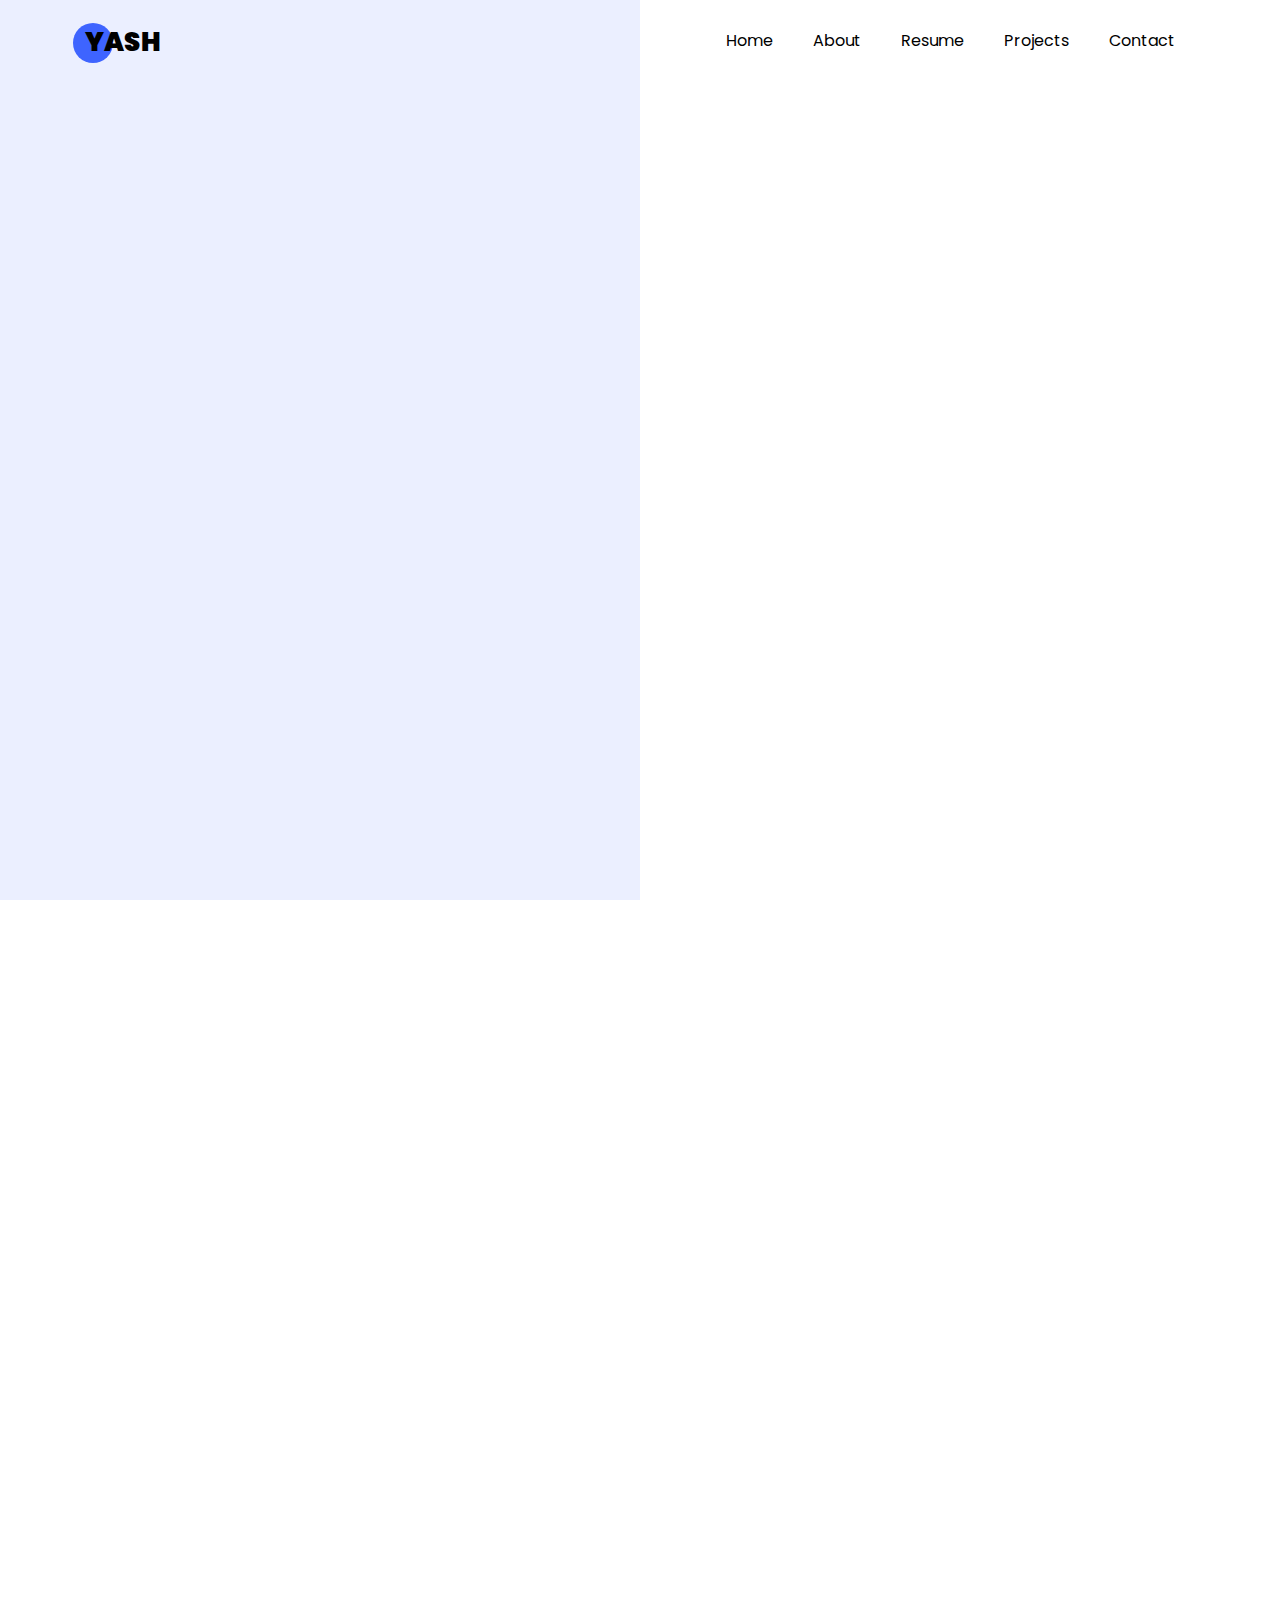
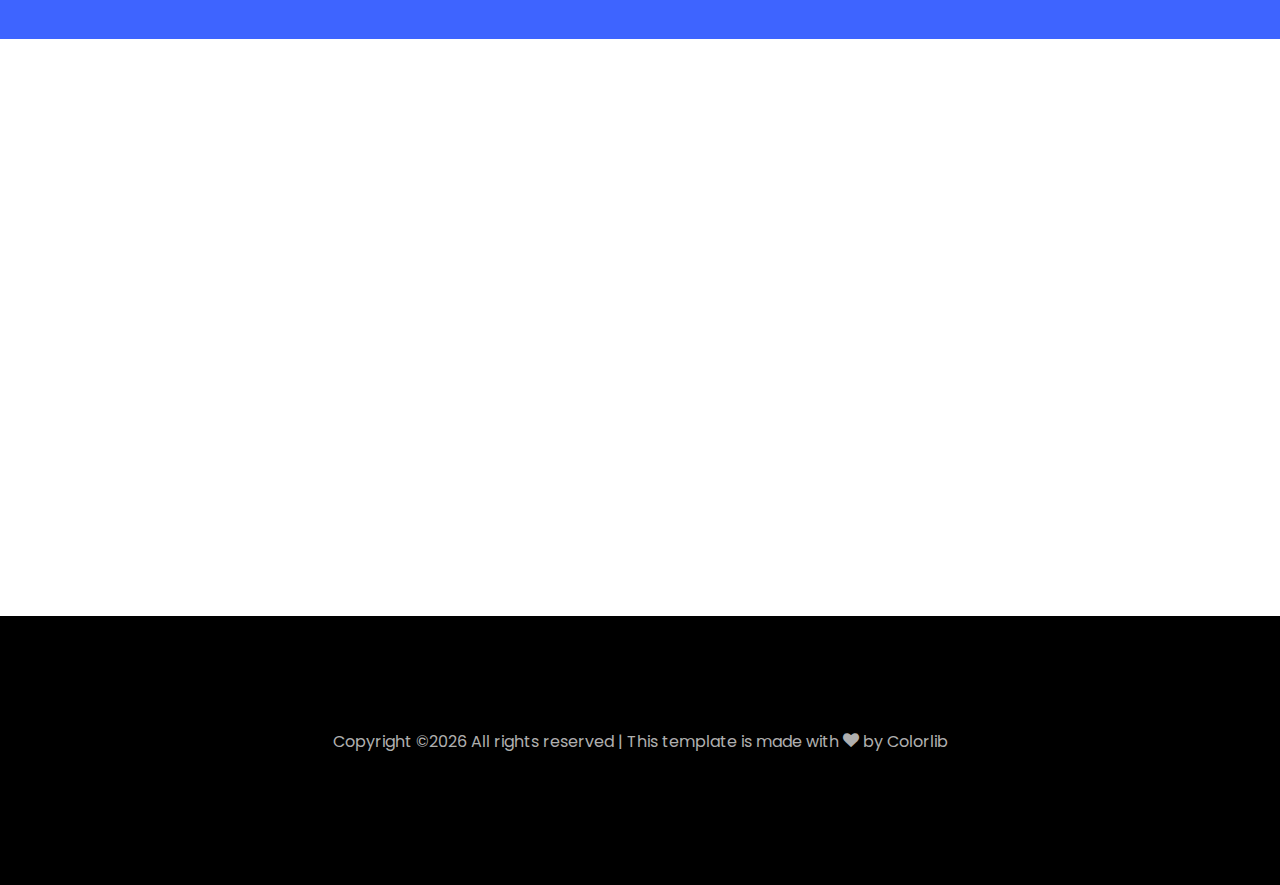
==== commit 73a6f824: "icon in title" ====
--- a/credbo.html
+++ b/credbo.html
@@ -2,6 +2,7 @@
 <html lang="en">
   <head>
     <title>Credbo - Yash Choudhary</title>
+    <link rel="icon" type = "image/png" href = "images/y_logo.png">
     <meta charset="utf-8">
     <meta name="viewport" content="width=device-width, initial-scale=1, shrink-to-fit=no">
 
@@ -27,7 +28,7 @@
 
     <nav class="navbar navbar-expand-lg navbar-dark ftco_navbar ftco-navbar-light site-navbar-target" id="ftco-navbar">
 	    <div class="container">
-	      <a class="navbar-brand" href="index.html"><span>R</span>onaldo</a>
+	      <a class="navbar-brand" href="index.html">YASH</a>
 	      <button class="navbar-toggler js-fh5co-nav-toggle fh5co-nav-toggle" type="button" data-toggle="collapse" data-target="#ftco-nav" aria-controls="ftco-nav" aria-expanded="false" aria-label="Toggle navigation">
 	        <span class="oi oi-menu"></span> Menu
 	      </button>
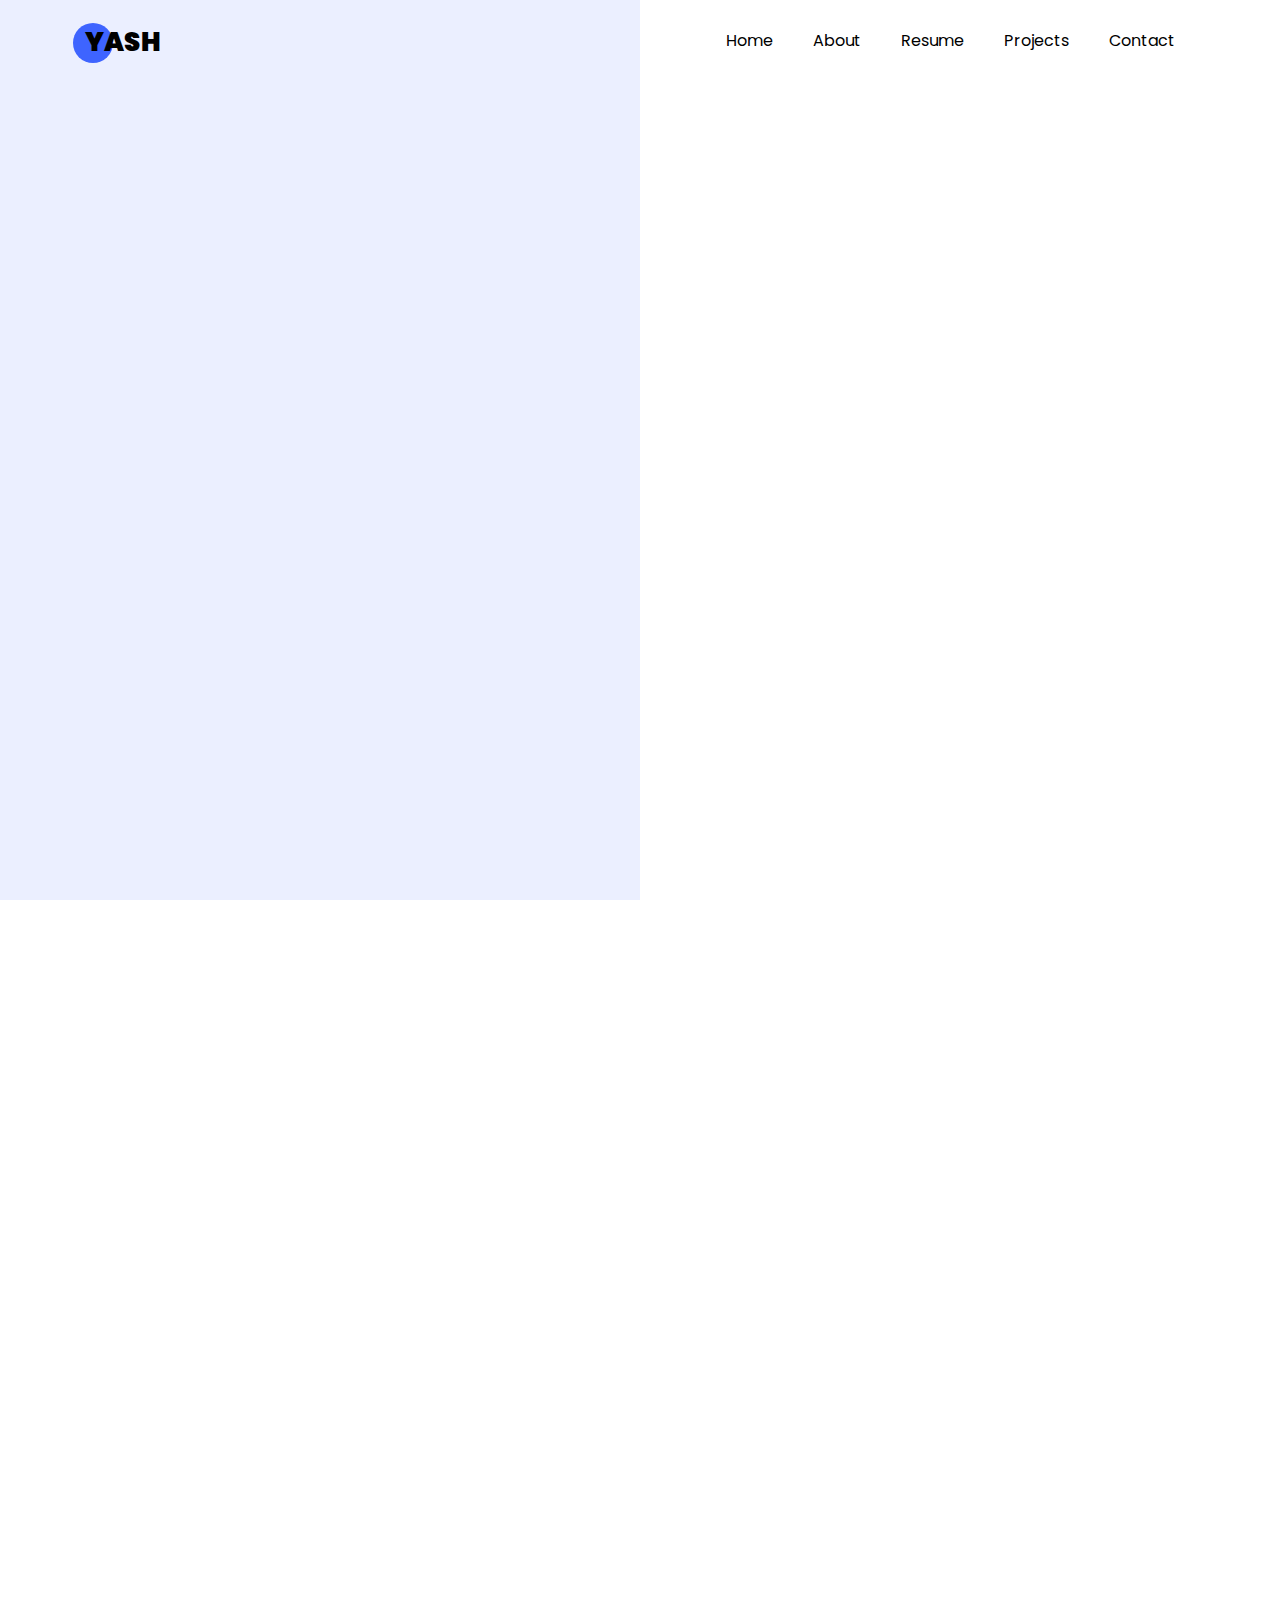
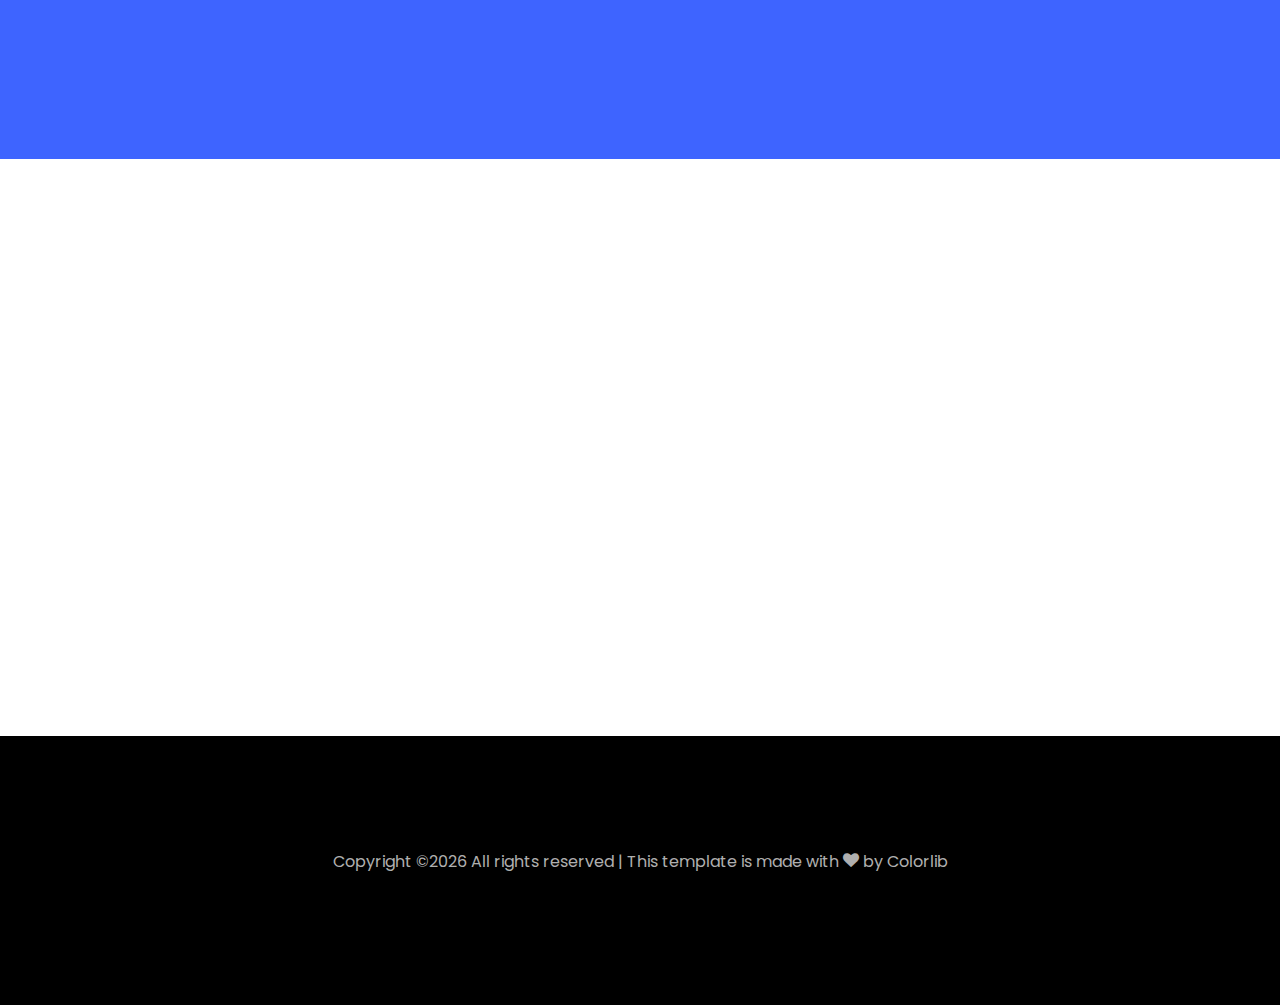
==== commit 28eecf41: "Update credbo.html" ====
--- a/credbo.html
+++ b/credbo.html
@@ -67,6 +67,9 @@
             <h2 class="mb-3">Overview</h2>
             <p>Credbo is a mobile application that helps shopkeepers and their customers to manage their finances. It allows them to keep a record of outstanding payments by sharing purchase orders and invoices. My role was to research, ideate, design and test the final UIs. I collaborated with the design and the development team along with the client.</p>
 
+            <h5 class="h5 mt-4">Client</h5>
+            <p>Invosis Technologies, New Delhi, India</p>
+
             <h5 class="h5 mt-4">The challenge</h5>
             <p>Retailers and shopkeepers (in general stores, grocery stores, etc) struggle to keep a record of money which they lend to their customers. The challenge was to create an application which enables easy money management for shopkeepers.</p>
 
@@ -77,7 +80,7 @@
             <p>UX designer (User research, Interaction design, Visual design)</p>
 
             <h5 class="h5 mt-4">UX tools, methods, and deliverables</h5>
-            <p>Adobe XD, Zeplin, Personas, Card sorting, Brainstorming, User flows, Sitemaps, Sketches, Wireframes, Prototypes, Guerilla testing</p>
+            <p>Adobe XD, Zeplin, Pen and Paper, Personas, Card sorting, Brainstorming, User flows, Sitemaps, Sketches, Wireframes, Prototypes, Guerilla testing</p>
 
             <h2 class="mb-3 mt-5">Research</h2>
             <p>The objective was to understand how the shopkeepers manage their money, especially when there is outstanding money left with customers, and their pains and frustrations in the process.</p>
